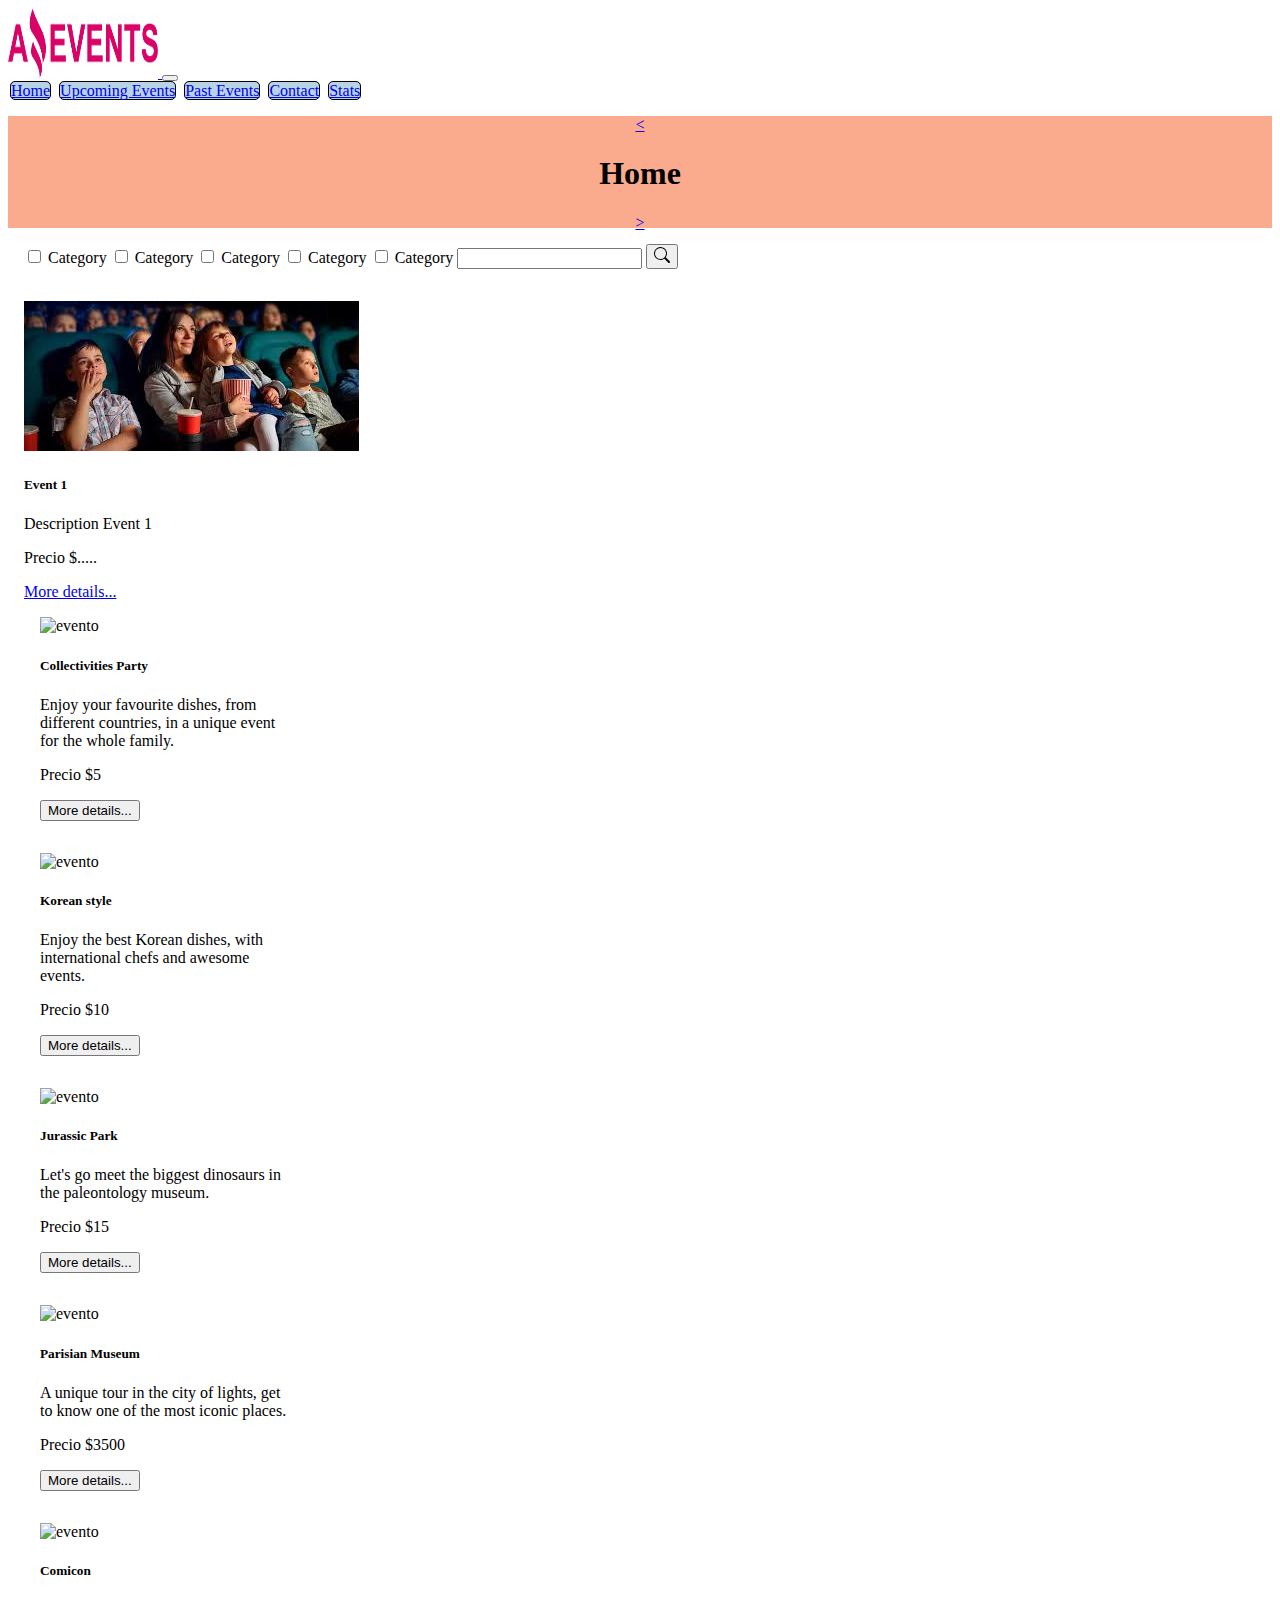
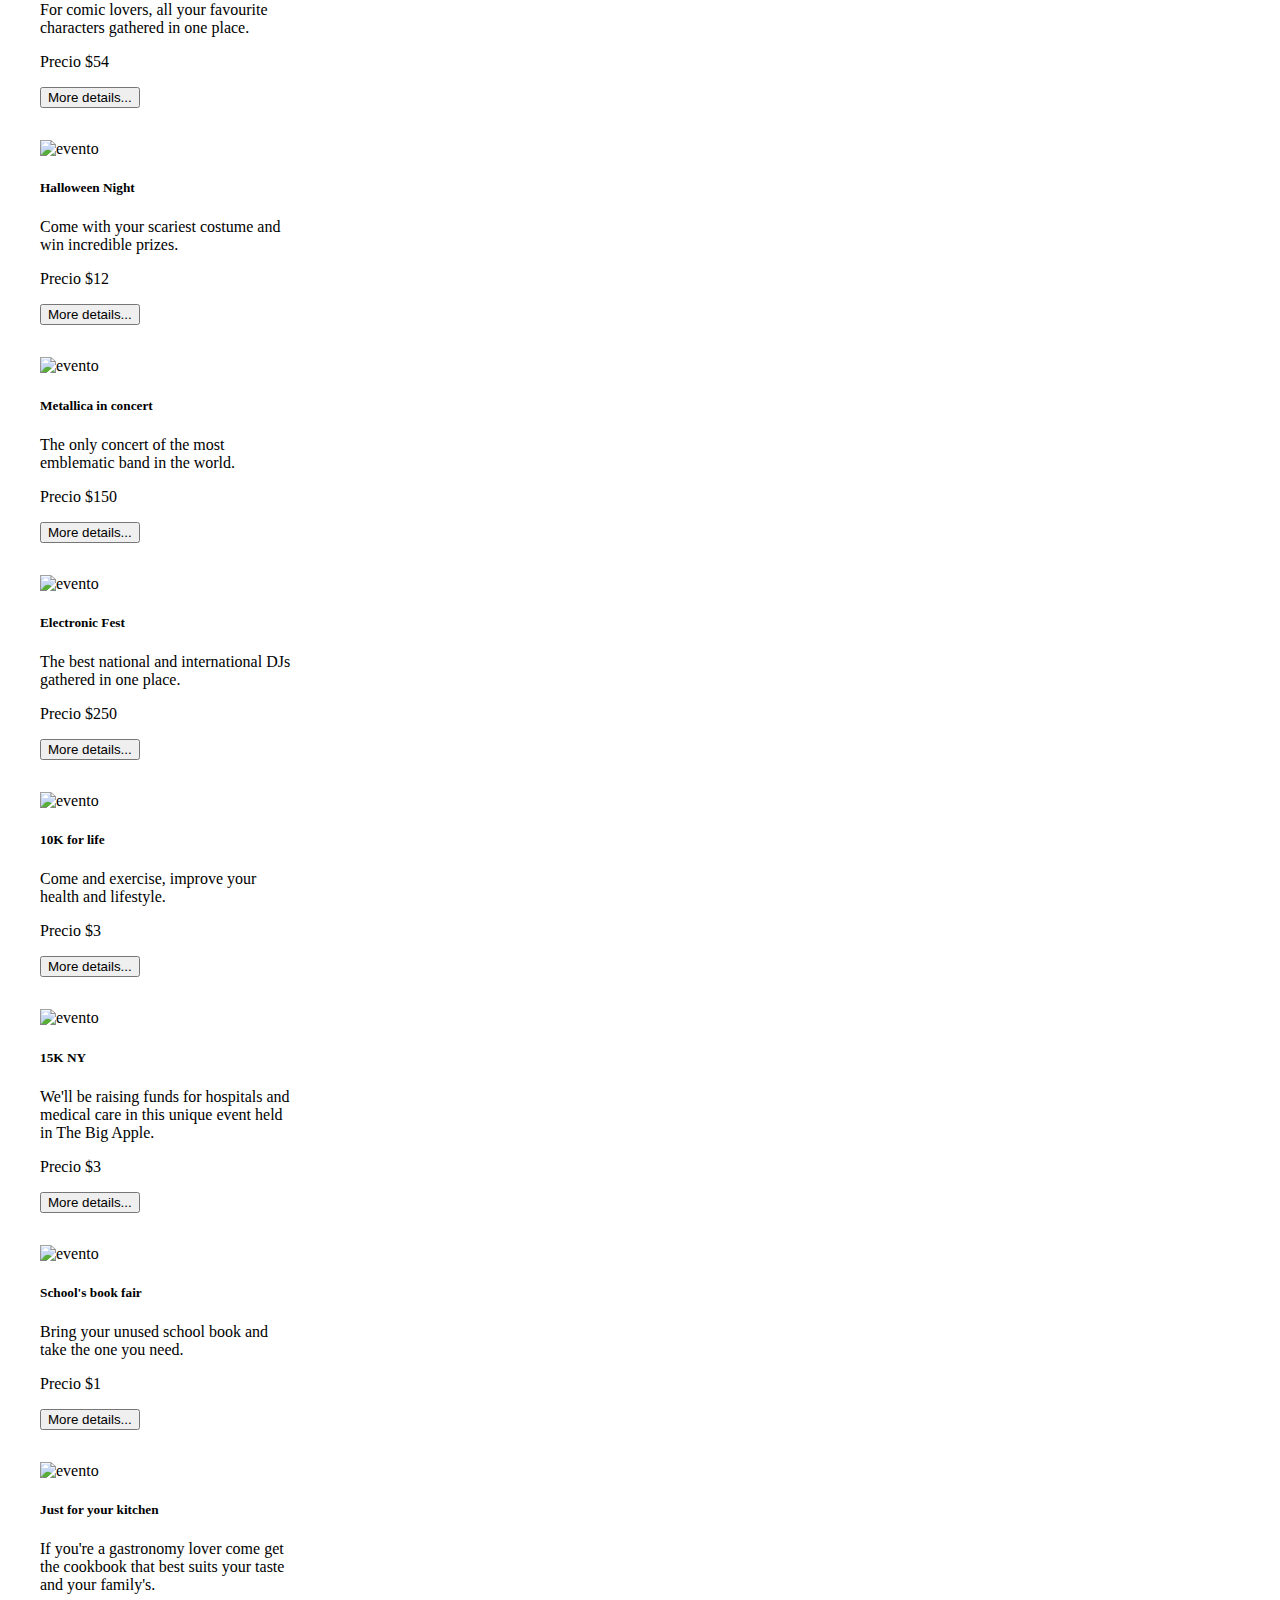
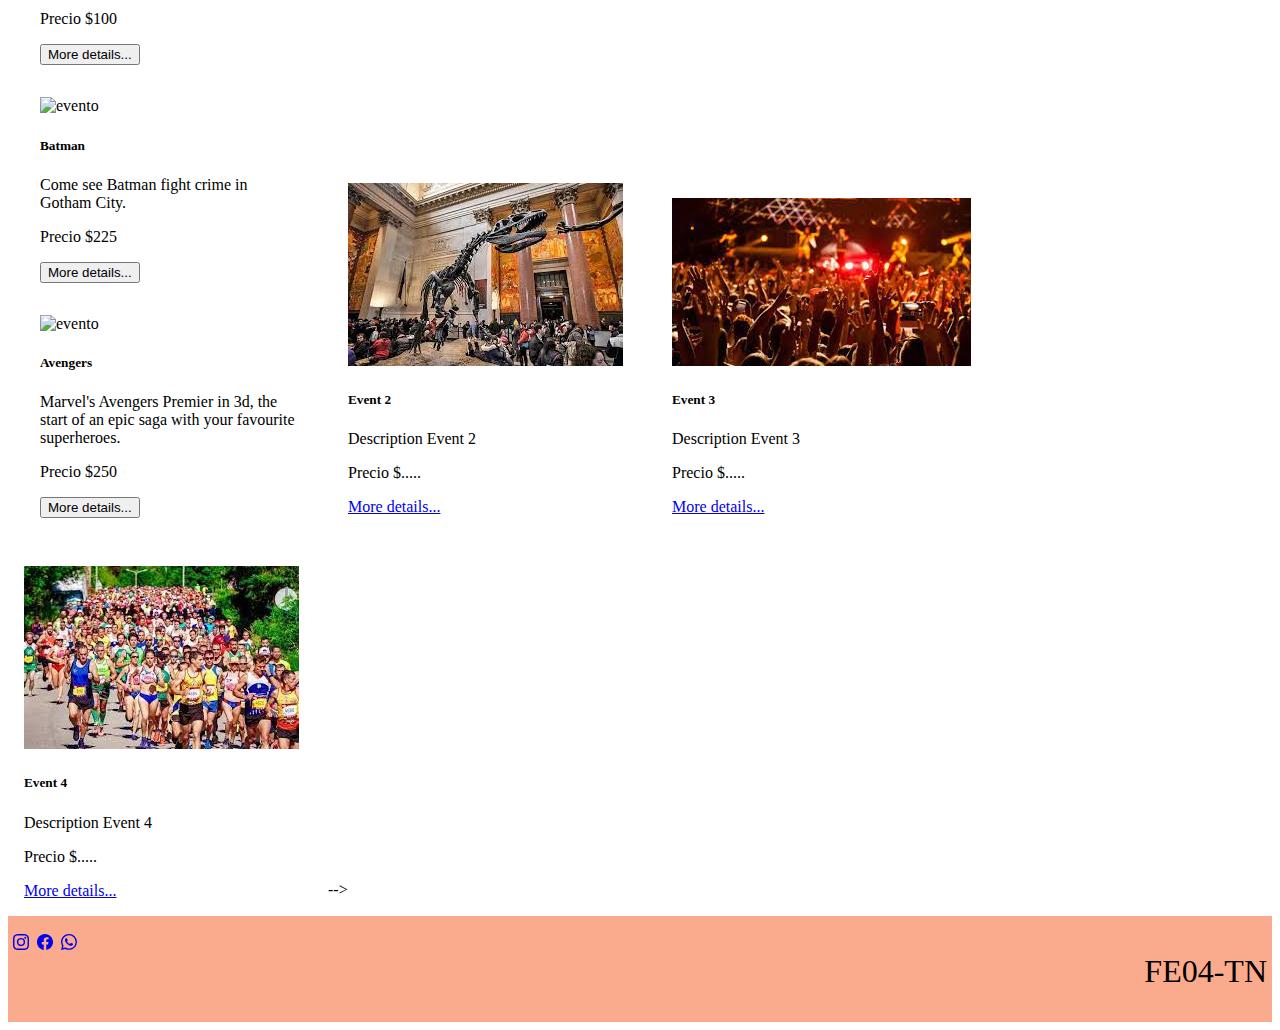
==== index.html @ a0c073df "se generan las cards dinámicas" ====
<!DOCTYPE html>
<html lang="en">

<head>
    <meta charset="UTF-8">
    <meta http-equiv="X-UA-Compatible" content="IE=edge">
    <meta name="viewport" content="width=device-width, initial-scale=1.0">
    <title>Amazing Events - Home</title>
    <link rel="icon" type="image/icon" href="./assets/images/Logo_Amazing_Events.png">
    <link rel="stylesheet" href="./assets/style/style.css">
    <link href="https://cdn.jsdelivr.net/npm/bootstrap@5.3.0-alpha1/dist/css/bootstrap.min.css" rel="stylesheet"
        integrity="sha384-GLhlTQ8iRABdZLl6O3oVMWSktQOp6b7In1Zl3/Jr59b6EGGoI1aFkw7cmDA6j6gD" crossorigin="anonymous">
</head>

<body>
    <!-- Código del Header-->
    <header>
        <!-- Código completo del Div que contiene la Navbar -->
        <div class="container-fluid">
            <nav class="navbar navbar-expand-lg bg-body-tertiary">
                <div class="container-fluid">
                    <a class="navbar-brand" href="#">
                        <img src="./assets/images/Logo_Amazing_Events.png" alt="amazing_events_logo" width="150"
                            height="70">
                    </a>
                    <button class="navbar-toggler" type="button" data-bs-toggle="collapse"
                        data-bs-target="#navbarSupportedContent" aria-controls="navbarSupportedContent"
                        aria-expanded="false" aria-label="Toggle navigation">
                        <span class="navbar-toggler-icon"></span>
                    </button>
                    <div class="collapse navbar-collapse" id="navbarSupportedContent">
                        <div class="navbar-nav">
                            <a class="nav-link active" aria-current="page" href="./index.html">Home</a>
                            <a class="nav-link" href="./upcoming_events.html">Upcoming Events</a>
                            <a class="nav-link" href="./past_events.html">Past Events</a>
                            <a class="nav-link" href="./contact.html">Contact</a>
                            <a class="nav-link" href="./stats.html">Stats</a>
                        </div>
                    </div>
                </div>
            </nav>
        </div>
        <!-- Código del Div  que contiene el Slide-->
        <div class="container-fluid">
            <div class="slide">
                <a href="./stats.html">
                    <p>&lt;</p>
                </a>
                <h1>Home</h1>
                <a href="./upcoming_events.html">
                    <p>&gt;</p>
                </a>
            </div>
        </div>
    </header>
    <!-- Código del Main -->
    <main>
        <!-- Código completo del Div que contiene los Checkbox -->
        <div class="container-fluid">
            <div class="row">
                <div class="col-sm-6 col-md-8 col-lg-12">
                    <form>
                        <div class="form-check">
                            <input class="check-input" type="checkbox" id="check1">
                            <label class="check-label" for="check1">Category</label>
                        </div>
                        <div class="form-check">
                            <input class="check-input" type="checkbox" id="check2">
                            <label class="check-label" for="check2">Category</label>
                        </div>
                        <div class="form-check">
                            <input class="check-input" type="checkbox" id="check3">
                            <label class="check-label" for="check3">Category</label>
                        </div>
                        <div class="form-check">
                            <input class="check-input" type="checkbox" id="check4">
                            <label class="check-label" for="check4">Category</label>
                        </div>
                        <div class="form-check">
                            <input class="check-input" type="checkbox" id="check5">
                            <label class="check-label" for="check5">Category</label>
                        </div>
                        <div class="form-check search">
                            <input type="search" name="search" id="search">
                            <button><svg xmlns="http://www.w3.org/2000/svg" width="16" height="16" fill="currentColor"
                                    class="bi bi-search" viewBox="0 0 16 16">
                                    <path
                                        d="M11.742 10.344a6.5 6.5 0 1 0-1.397 1.398h-.001c.03.04.062.078.098.115l3.85 3.85a1 1 0 0 0 1.415-1.414l-3.85-3.85a1.007 1.007 0 0 0-.115-.1zM12 6.5a5.5 5.5 0 1 1-11 0 5.5 5.5 0 0 1 11 0z" />
                                </svg></button>
                        </div>
                    </form>
                </div>

            </div>
        </div>
        <!-- Código completo del Div que contiene las Cards -->
        <div class="container-fluid">
            <div class="row">
                <div class="cards col-sm-3 col-md-8 col-lg-12">
                    <div class="card" style="width: 18rem;">
                        <img src="./assets/images/Cinema.jpg" class="card-img-top" alt="cinema">
                        <div class="card-body">
                            <h5 class="card-title">Event 1</h5>
                            <p class="card-text">Description Event 1</p>
                            <p class="card-price"> Precio $.....</p>
                            <a href="./details.html" class="btn btn-primary">More details...</a>
                        </div>
                    </div>
                    <div class="card" style="width: 18rem;">
                        <img src="./assets/images/Museum_Tour.jpg" class="card-img-top" alt="museum_tour">
                        <div class="card-body">
                            <h5 class="card-title">Event 2</h5>
                            <p class="card-text">Description Event 2</p>
                            <p class="card-price"> Precio $.....</p>
                            <a href="./details.html" class="btn btn-primary">More details...</a>
                        </div>
                    </div>
                    <div class="card" style="width: 18rem;">
                        <img src="./assets/images/Music_Concert.jpg" class="card-img-top" alt="music_concert">
                        <div class="card-body">
                            <h5 class="card-title">Event 3</h5>
                            <p class="card-text">Description Event 3</p>
                            <p class="card-price"> Precio $.....</p>
                            <a href="./details.html" class="btn btn-primary">More details...</a>
                        </div>
                    </div>
                    <div class="card" style="width: 18rem;">
                        <img src="./assets/images/Marathon.jpg" class="card-img-top" alt="marathon">
                        <div class="card-body">
                            <h5 class="card-title">Event 4</h5>
                            <p class="card-text">Description Event 4</p>
                            <p class="card-price"> Precio $.....</p>
                            <a href="./details.html" class="btn btn-primary">More details...</a>
                        </div>
                    </div>-->
                </div>
            </div>
        </div>
    </main>
    <!-- Código del Footer-->
    <footer>
        <div class="container-fluid">
            <div class="footer">
                <div class="redes">
                    <a class="link" rel="url" href="https://www.instagram.com/"><svg xmlns="http://www.w3.org/2000/svg"
                            width="16" height="16" fill="currentColor" class="bi bi-instagram" viewBox="0 0 16 16">
                            <path
                                d="M8 0C5.829 0 5.556.01 4.703.048 3.85.088 3.269.222 2.76.42a3.917 3.917 0 0 0-1.417.923A3.927 3.927 0 0 0 .42 2.76C.222 3.268.087 3.85.048 4.7.01 5.555 0 5.827 0 8.001c0 2.172.01 2.444.048 3.297.04.852.174 1.433.372 1.942.205.526.478.972.923 1.417.444.445.89.719 1.416.923.51.198 1.09.333 1.942.372C5.555 15.99 5.827 16 8 16s2.444-.01 3.298-.048c.851-.04 1.434-.174 1.943-.372a3.916 3.916 0 0 0 1.416-.923c.445-.445.718-.891.923-1.417.197-.509.332-1.09.372-1.942C15.99 10.445 16 10.173 16 8s-.01-2.445-.048-3.299c-.04-.851-.175-1.433-.372-1.941a3.926 3.926 0 0 0-.923-1.417A3.911 3.911 0 0 0 13.24.42c-.51-.198-1.092-.333-1.943-.372C10.443.01 10.172 0 7.998 0h.003zm-.717 1.442h.718c2.136 0 2.389.007 3.232.046.78.035 1.204.166 1.486.275.373.145.64.319.92.599.28.28.453.546.598.92.11.281.24.705.275 1.485.039.843.047 1.096.047 3.231s-.008 2.389-.047 3.232c-.035.78-.166 1.203-.275 1.485a2.47 2.47 0 0 1-.599.919c-.28.28-.546.453-.92.598-.28.11-.704.24-1.485.276-.843.038-1.096.047-3.232.047s-2.39-.009-3.233-.047c-.78-.036-1.203-.166-1.485-.276a2.478 2.478 0 0 1-.92-.598 2.48 2.48 0 0 1-.6-.92c-.109-.281-.24-.705-.275-1.485-.038-.843-.046-1.096-.046-3.233 0-2.136.008-2.388.046-3.231.036-.78.166-1.204.276-1.486.145-.373.319-.64.599-.92.28-.28.546-.453.92-.598.282-.11.705-.24 1.485-.276.738-.034 1.024-.044 2.515-.045v.002zm4.988 1.328a.96.96 0 1 0 0 1.92.96.96 0 0 0 0-1.92zm-4.27 1.122a4.109 4.109 0 1 0 0 8.217 4.109 4.109 0 0 0 0-8.217zm0 1.441a2.667 2.667 0 1 1 0 5.334 2.667 2.667 0 0 1 0-5.334z" />
                        </svg></a>
                    <a class="link" rel="url" href="https://www.facebook.com/"><svg xmlns="http://www.w3.org/2000/svg"
                            width="16" height="16" fill="currentColor" class="bi bi-facebook" viewBox="0 0 16 16">
                            <path
                                d="M16 8.049c0-4.446-3.582-8.05-8-8.05C3.58 0-.002 3.603-.002 8.05c0 4.017 2.926 7.347 6.75 7.951v-5.625h-2.03V8.05H6.75V6.275c0-2.017 1.195-3.131 3.022-3.131.876 0 1.791.157 1.791.157v1.98h-1.009c-.993 0-1.303.621-1.303 1.258v1.51h2.218l-.354 2.326H9.25V16c3.824-.604 6.75-3.934 6.75-7.951z" />
                        </svg></a>
                    <a class="link" rel="url" href="https://www.web.whatsapp.com/"><svg
                            xmlns="http://www.w3.org/2000/svg" width="16" height="16" fill="currentColor"
                            class="bi bi-whatsapp" viewBox="0 0 16 16">
                            <path
                                d="M13.601 2.326A7.854 7.854 0 0 0 7.994 0C3.627 0 .068 3.558.064 7.926c0 1.399.366 2.76 1.057 3.965L0 16l4.204-1.102a7.933 7.933 0 0 0 3.79.965h.004c4.368 0 7.926-3.558 7.93-7.93A7.898 7.898 0 0 0 13.6 2.326zM7.994 14.521a6.573 6.573 0 0 1-3.356-.92l-.24-.144-2.494.654.666-2.433-.156-.251a6.56 6.56 0 0 1-1.007-3.505c0-3.626 2.957-6.584 6.591-6.584a6.56 6.56 0 0 1 4.66 1.931 6.557 6.557 0 0 1 1.928 4.66c-.004 3.639-2.961 6.592-6.592 6.592zm3.615-4.934c-.197-.099-1.17-.578-1.353-.646-.182-.065-.315-.099-.445.099-.133.197-.513.646-.627.775-.114.133-.232.148-.43.05-.197-.1-.836-.308-1.592-.985-.59-.525-.985-1.175-1.103-1.372-.114-.198-.011-.304.088-.403.087-.088.197-.232.296-.346.1-.114.133-.198.198-.33.065-.134.034-.248-.015-.347-.05-.099-.445-1.076-.612-1.47-.16-.389-.323-.335-.445-.34-.114-.007-.247-.007-.38-.007a.729.729 0 0 0-.529.247c-.182.198-.691.677-.691 1.654 0 .977.71 1.916.81 2.049.098.133 1.394 2.132 3.383 2.992.47.205.84.326 1.129.418.475.152.904.129 1.246.08.38-.058 1.171-.48 1.338-.943.164-.464.164-.86.114-.943-.049-.084-.182-.133-.38-.232z" />
                        </svg></a>
                </div>
                <div class="cohort">
                    <p> FE04-TN</p>
                </div>
            </div>
        </div>
    </footer>
    <!-- Javascript-->
    <script src="https://cdn.jsdelivr.net/npm/bootstrap@5.3.0-alpha1/dist/js/bootstrap.bundle.min.js"
        integrity="sha384-w76AqPfDkMBDXo30jS1Sgez6pr3x5MlQ1ZAGC+nuZB+EYdgRZgiwxhTBTkF7CXvN"
        crossorigin="anonymous"></script>
    <script src="./assets/js/data.js"></script>
    <script src="./assets/js/main.js"></script>
</body>

</html>
---- assets/style/style.css ----
/* Navbar*/

#navbarSupportedContent{
    justify-content: end;
    }
.navbar-brand{
    height: 6rem;
    }

    .nav-link{
        border: 1px solid black !important;
        border-radius: 5px;
        margin: 2px;
        background-color: #B8D4E3;
    }
/*Slide*/

.slide{
    height: 7rem;
    background-color: #FAAA8D;
    text-decoration: none;
    text-align: center !important;
    justify-content: space-between !important;
}
.slide>a>{
    text-decoration: none !important;
    text-align: center;
    font-size: 1rem;
}
/*Form Checkbox*/
form{
    margin: 1rem;
}
.form-check{
    display: inline-block !important;
   }

/*Cards*/
.cards>div{
    display: inline-block !important;
    margin: 1rem;
}

/*Contact*/
.contact{
    display: flex !important;
    flex-direction: column;
}
/*Details*/

/*Stats*/
table{   
    border: 3px solid black;
    margin: 2rem;
    width: 80vw;
   }
   thead{
    background-color: gray;
    text-align: left;
    border: 1px solid black;
   }
   tbody{
    border: 1px solid black !important;
   }

   tr,th,td{
    padding: 1rem;
    border: 1px solid black
   }

   /*Footer*/
footer{
    height: 6rem;
    background-color: #FAAA8D;
    padding: 5px;
}
.footer{
    display: flex !important;
    justify-content: space-between;
    font-size: 2rem;
 }
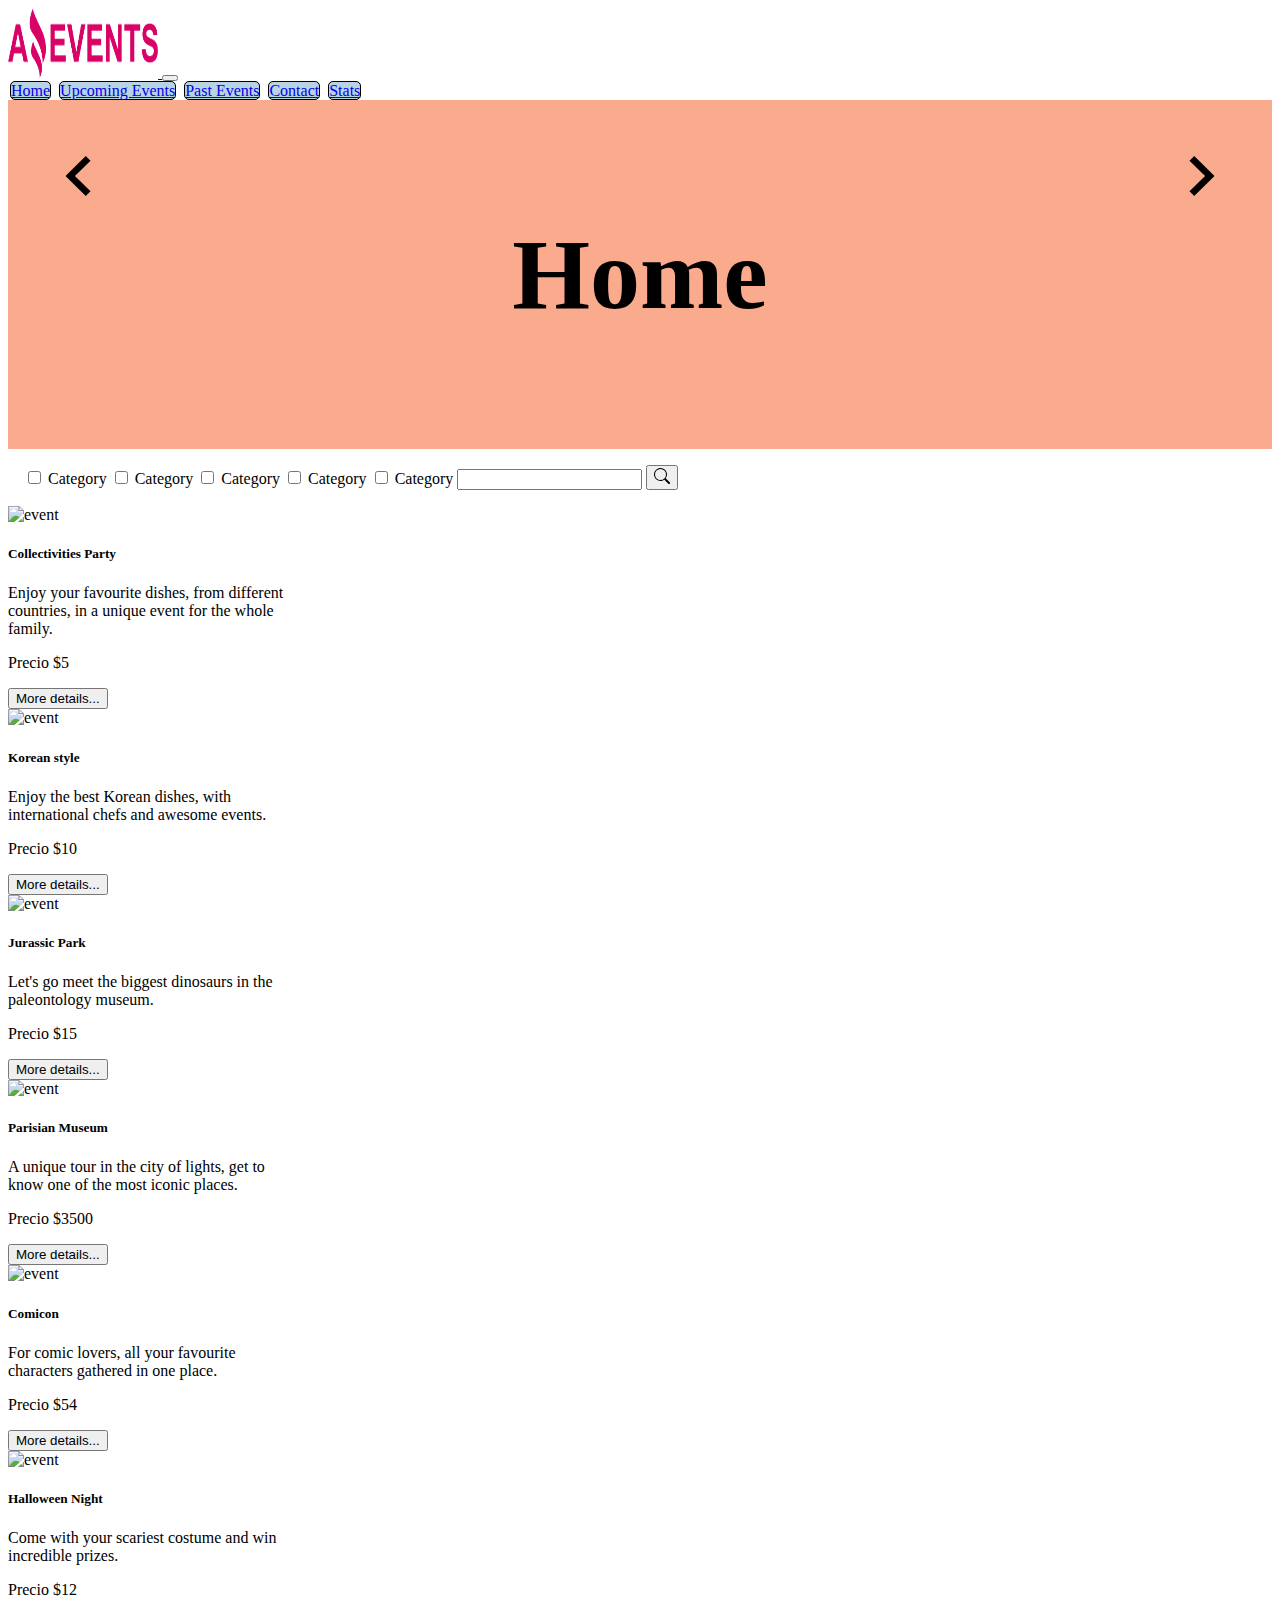
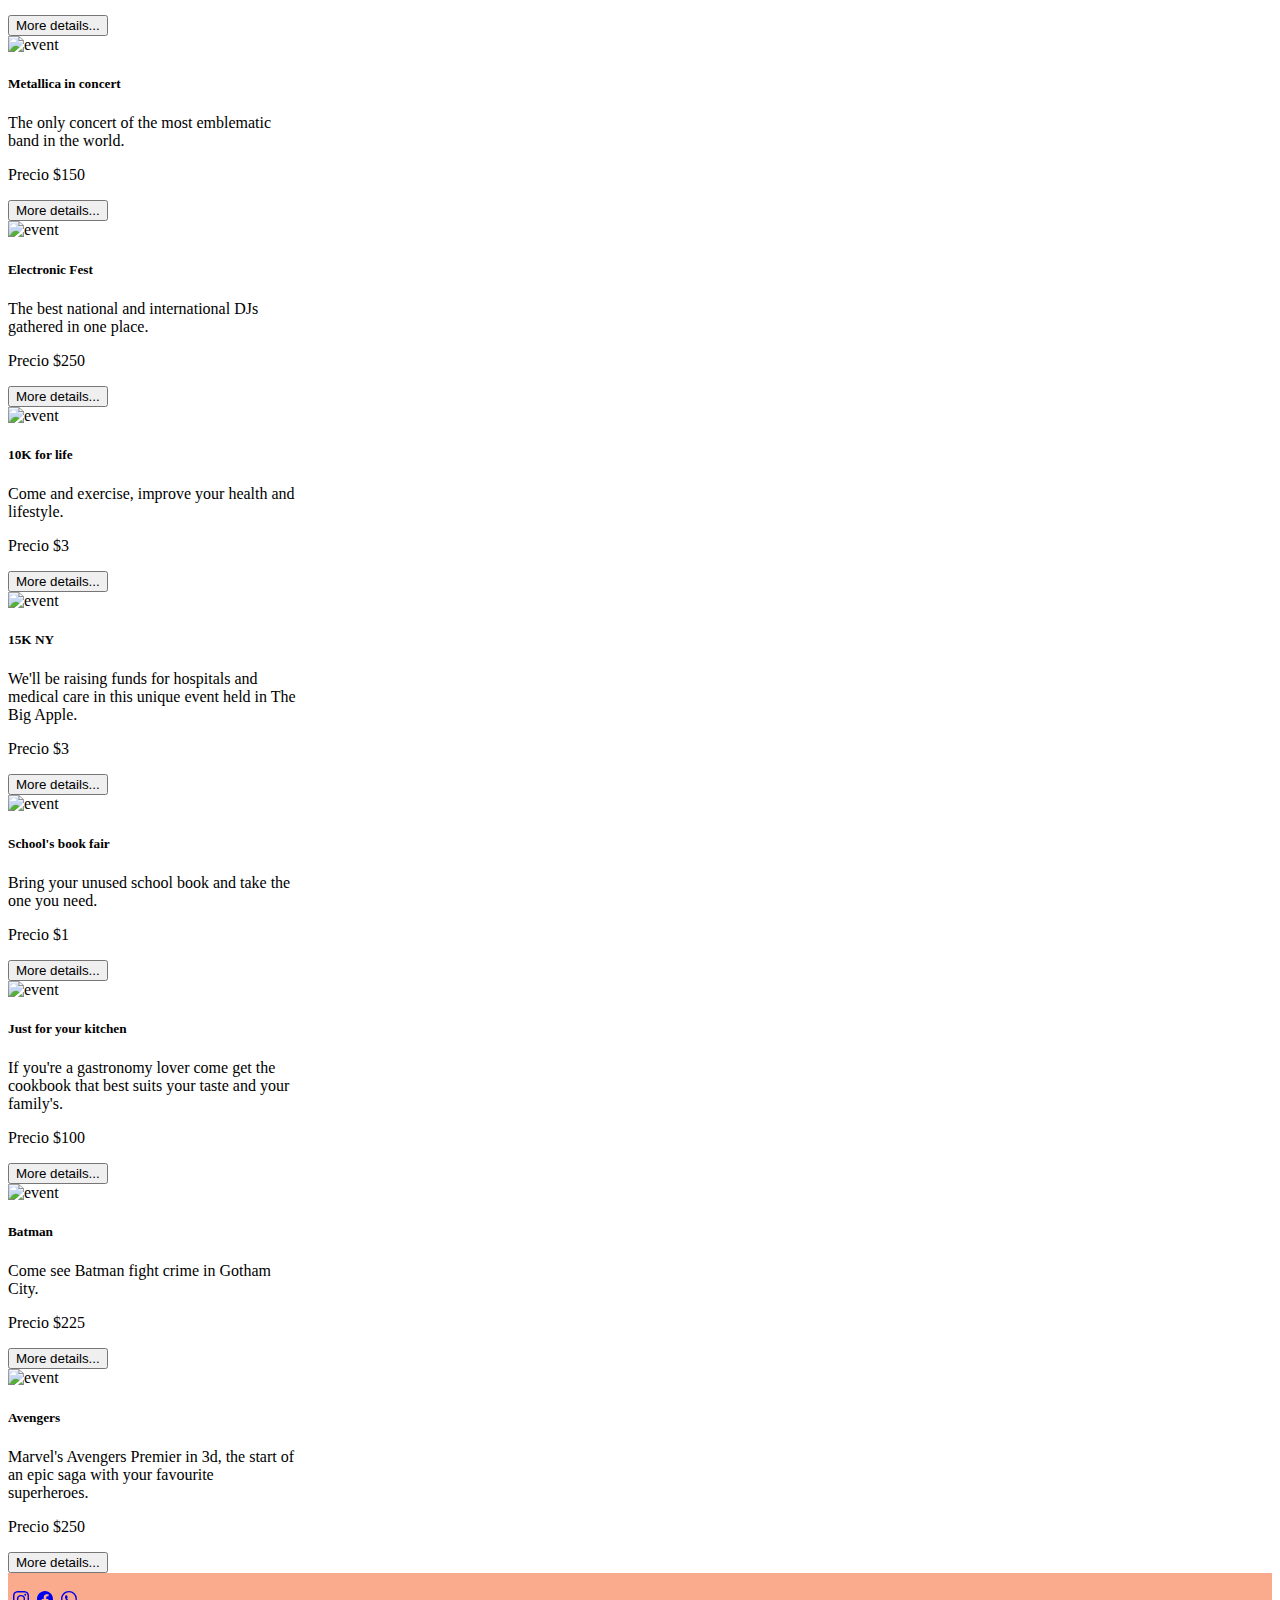
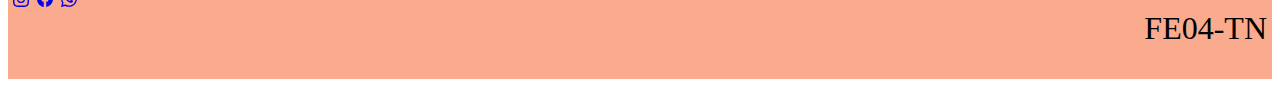
==== commit 944af212: "lógica de las 3 páginas completa" ====
--- a/index.html
+++ b/index.html
@@ -43,20 +43,16 @@
         <!-- Código del Div  que contiene el Slide-->
         <div class="container-fluid">
             <div class="slide">
-                <a href="./stats.html">
-                    <p>&lt;</p>
-                </a>
+                <a href="./stats.html"><svg xmlns="http://www.w3.org/2000/svg" width="40" height="40" viewBox="0 0 24 24"><path d="M16.67 0l2.83 2.829-9.339 9.175 9.339 9.167-2.83 2.829-12.17-11.996z"/></svg></a>
                 <h1>Home</h1>
-                <a href="./upcoming_events.html">
-                    <p>&gt;</p>
-                </a>
+                <a href="./upcoming_events.html"><svg xmlns="http://www.w3.org/2000/svg" width="40" height="40" viewBox="0 0 24 24"><path d="M7.33 24l-2.83-2.829 9.339-9.175-9.339-9.167 2.83-2.829 12.17 11.996z"/></svg></a>
             </div>
         </div>
     </header>
     <!-- Código del Main -->
     <main>
         <!-- Código completo del Div que contiene los Checkbox -->
-        <div class="container-fluid">
+        <div class="container-fluid" style="border: 2px blue;">
             <div class="row">
                 <div class="col-sm-6 col-md-8 col-lg-12">
                     <form>
@@ -90,51 +86,11 @@
                         </div>
                     </form>
                 </div>
-
             </div>
         </div>
         <!-- Código completo del Div que contiene las Cards -->
         <div class="container-fluid">
-            <div class="row">
-                <div class="cards col-sm-3 col-md-8 col-lg-12">
-                    <div class="card" style="width: 18rem;">
-                        <img src="./assets/images/Cinema.jpg" class="card-img-top" alt="cinema">
-                        <div class="card-body">
-                            <h5 class="card-title">Event 1</h5>
-                            <p class="card-text">Description Event 1</p>
-                            <p class="card-price"> Precio $.....</p>
-                            <a href="./details.html" class="btn btn-primary">More details...</a>
-                        </div>
-                    </div>
-                    <div class="card" style="width: 18rem;">
-                        <img src="./assets/images/Museum_Tour.jpg" class="card-img-top" alt="museum_tour">
-                        <div class="card-body">
-                            <h5 class="card-title">Event 2</h5>
-                            <p class="card-text">Description Event 2</p>
-                            <p class="card-price"> Precio $.....</p>
-                            <a href="./details.html" class="btn btn-primary">More details...</a>
-                        </div>
-                    </div>
-                    <div class="card" style="width: 18rem;">
-                        <img src="./assets/images/Music_Concert.jpg" class="card-img-top" alt="music_concert">
-                        <div class="card-body">
-                            <h5 class="card-title">Event 3</h5>
-                            <p class="card-text">Description Event 3</p>
-                            <p class="card-price"> Precio $.....</p>
-                            <a href="./details.html" class="btn btn-primary">More details...</a>
-                        </div>
-                    </div>
-                    <div class="card" style="width: 18rem;">
-                        <img src="./assets/images/Marathon.jpg" class="card-img-top" alt="marathon">
-                        <div class="card-body">
-                            <h5 class="card-title">Event 4</h5>
-                            <p class="card-text">Description Event 4</p>
-                            <p class="card-price"> Precio $.....</p>
-                            <a href="./details.html" class="btn btn-primary">More details...</a>
-                        </div>
-                    </div>-->
-                </div>
-            </div>
+            <div class="cards container-events"></div>
         </div>
     </main>
     <!-- Código del Footer-->
--- a/assets/style/style.css
+++ b/assets/style/style.css
@@ -15,17 +15,17 @@
     }
 /*Slide*/
 
-.slide{
-    height: 7rem;
+.slide {
+    font-size: 50px;
+    text-align: center;
     background-color: #FAAA8D;
-    text-decoration: none;
-    text-align: center !important;
-    justify-content: space-between !important;
+    padding: 50px;
+    display: flex;
+    flex-direction: row;
+    justify-content: space-between;
 }
-.slide>a>{
-    text-decoration: none !important;
-    text-align: center;
-    font-size: 1rem;
+.slide h1 {
+    align-self: center;
 }
 /*Form Checkbox*/
 form{
@@ -36,7 +36,7 @@
    }
 
 /*Cards*/
-.cards>div{
+.col>div{
     display: inline-block !important;
     margin: 1rem;
 }
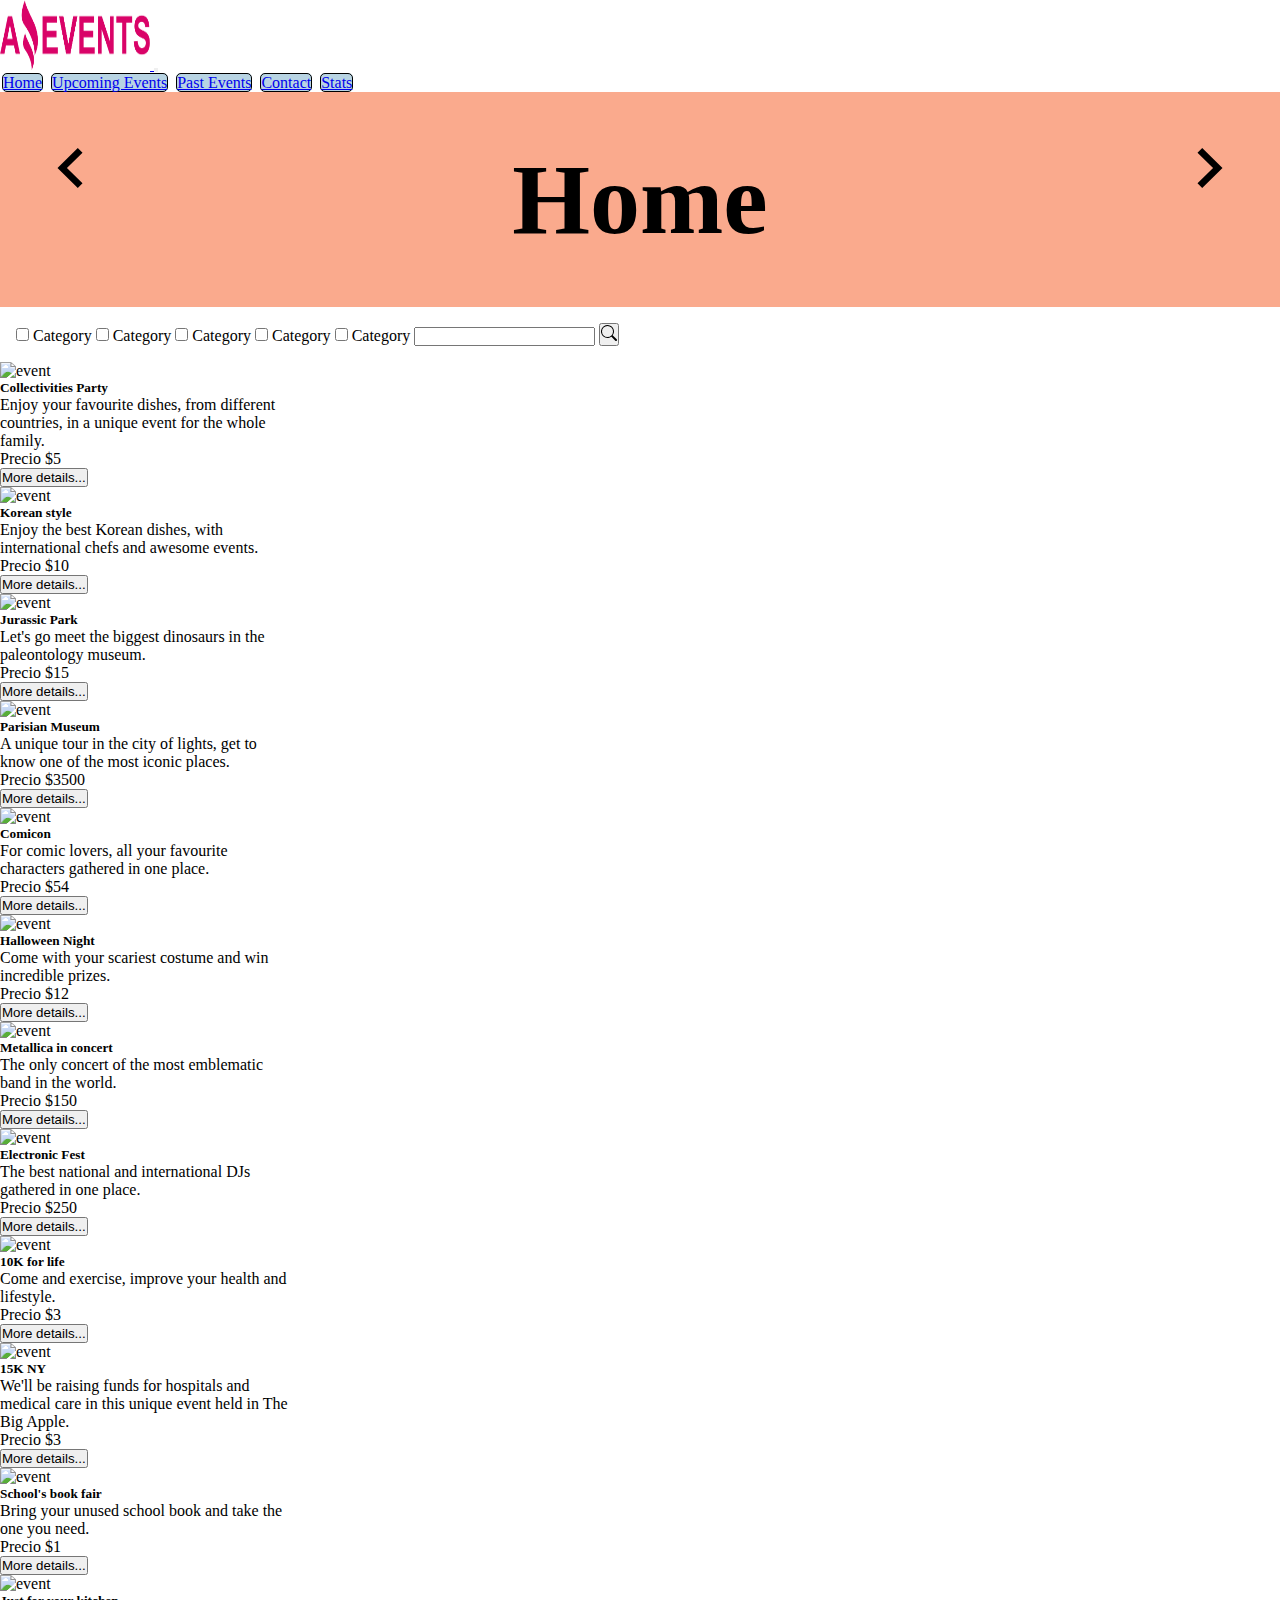
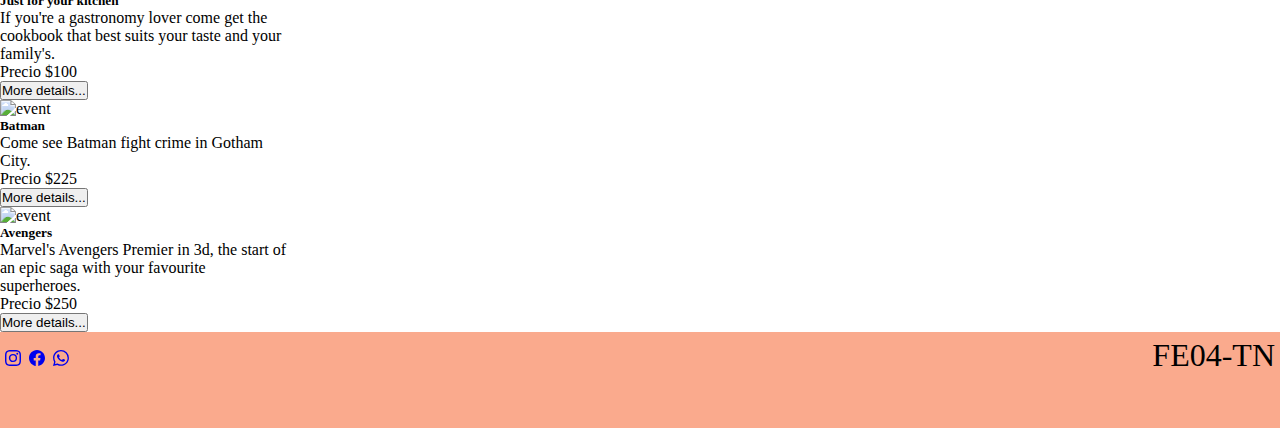
==== commit 1141b95b: "se mejora el favicon" ====
--- a/index.html
+++ b/index.html
@@ -6,7 +6,7 @@
     <meta http-equiv="X-UA-Compatible" content="IE=edge">
     <meta name="viewport" content="width=device-width, initial-scale=1.0">
     <title>Amazing Events - Home</title>
-    <link rel="icon" type="image/icon" href="./assets/images/Logo_Amazing_Events.png">
+    <link rel="icon" type="image/icon" href="./assets/images/favicon.ico">
     <link rel="stylesheet" href="./assets/style/style.css">
     <link href="https://cdn.jsdelivr.net/npm/bootstrap@5.3.0-alpha1/dist/css/bootstrap.min.css" rel="stylesheet"
         integrity="sha384-GLhlTQ8iRABdZLl6O3oVMWSktQOp6b7In1Zl3/Jr59b6EGGoI1aFkw7cmDA6j6gD" crossorigin="anonymous">
--- a/assets/style/style.css
+++ b/assets/style/style.css
@@ -1,3 +1,10 @@
+/* Normalización*/
+*{
+    box-sizing: border-box;
+    margin: 0;
+    padding: 0;
+}
+
 /* Navbar*/
 
 #navbarSupportedContent{
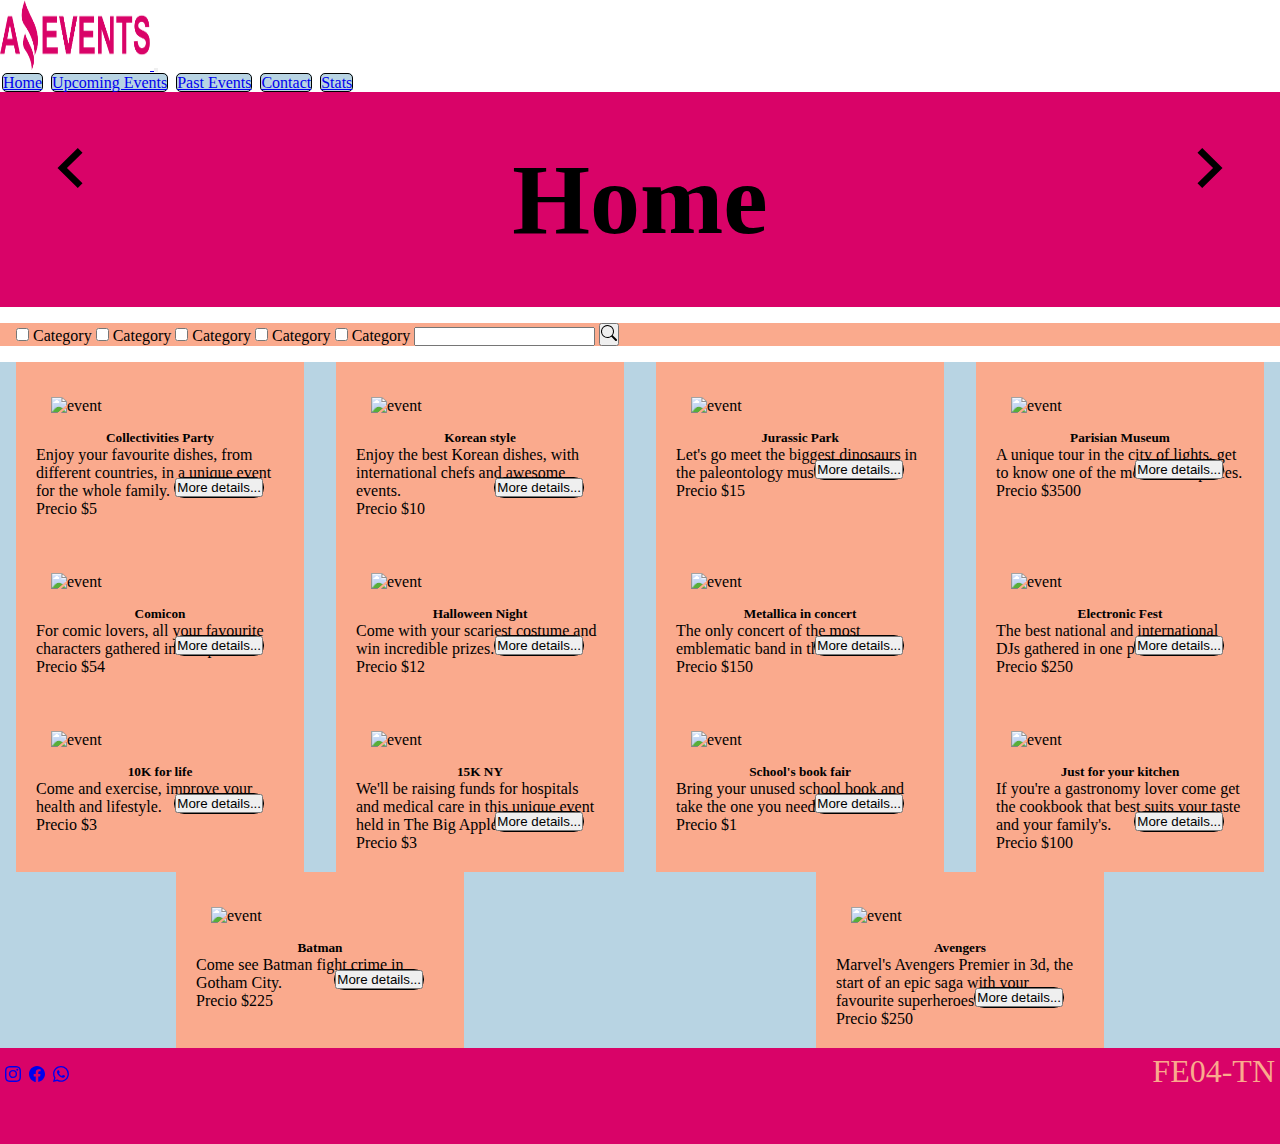
==== commit bebf7c52: "ultimos detalles de ubicacion" ====
--- a/index.html
+++ b/index.html
@@ -52,9 +52,9 @@
     <!-- Código del Main -->
     <main>
         <!-- Código completo del Div que contiene los Checkbox -->
-        <div class="container-fluid" style="border: 2px blue;">
+        <div class="container-fluid">
             <div class="row">
-                <div class="col-sm-6 col-md-8 col-lg-12">
+                <div class="check col-sm-6 col-md-8 col-lg-12">
                     <form>
                         <div class="form-check">
                             <input class="check-input" type="checkbox" id="check1">
--- a/assets/style/style.css
+++ b/assets/style/style.css
@@ -20,12 +20,21 @@
         margin: 2px;
         background-color: #B8D4E3;
     }
+
+/* Checkbox*/
+.check{
+    background-color: #FAAA8D;
+    width: 100%;
+    justify-content: space-between;
+}
+
 /*Slide*/
 
 .slide {
     font-size: 50px;
     text-align: center;
-    background-color: #FAAA8D;
+    background-color: #D90368;
+    color: black;
     padding: 50px;
     display: flex;
     flex-direction: row;
@@ -43,17 +52,77 @@
    }
 
 /*Cards*/
-.col>div{
-    display: inline-block !important;
-    margin: 1rem;
+.cards {
+    display: flex;
+    flex-direction: column;
+    justify-content: center;
+    background-color: #B8D4E3;
 }
 
+.card {
+    border-radius: 0;
+    margin: 30px;
+    padding: 20px;
+    background-color: #FAAA8D;
+}
+.card-body {
+    position: relative;
+    background-color: #FAAA8D;
+}
+.card-body>a {
+    position: absolute;
+    bottom: 20px;
+    right: 20px;
+    text-align: center;
+    border: 1px solid black;
+    border-radius: 10px;
+    background-color: white;
+}
+
+.card-title {
+    text-align: center;
+}
+.card-img-top {
+    margin: 15px;
+    width: calc(100% - 20px);
+}
+
+
 /*Contact*/
-.contact{
-    display: flex !important;
+.contact {
+    display: flex;
     flex-direction: column;
+    justify-content: center;
+    align-items: stretch;
+    gap: 20px;
+    max-width: 500px;
+    margin: auto;
+    position: relative;
+}
+.contact input, .contact text {
+    border: 1px solid black;
+    border-radius: 0;
 }
 /*Details*/
+.detail-card {
+    display: flex;
+    flex-direction: column;
+    margin: 50px auto;
+    border: 1px solid black;
+    padding: 30px;
+}
+.detail-card > * {
+    flex-basis: 48%;
+    border: 1px solid black;
+}
+.card-description {
+    padding: 30px;
+}
+.detail-card img {
+    height: 100%;
+    align-self: center;
+    border-radius: 0;
+}
 
 /*Stats*/
 table{   
@@ -78,7 +147,8 @@
    /*Footer*/
 footer{
     height: 6rem;
-    background-color: #FAAA8D;
+    background-color: #D90368;
+    color: #FAAA8D;
     padding: 5px;
 }
 .footer{
@@ -88,3 +158,26 @@
  }
 
 
+/*Media Queries > large */ 
+@media (min-width: 992px) {
+    .cards {
+        flex-direction: row;
+        flex-wrap: wrap;
+        justify-content: space-around;
+    }
+    .card {
+        margin: 0;
+    }
+    .detail-card {
+        max-width: 80%;
+        display: flex;
+        flex-direction: row;
+        justify-content: space-between;
+        align-items: stretch;
+    }
+
+}
+
+
+
+
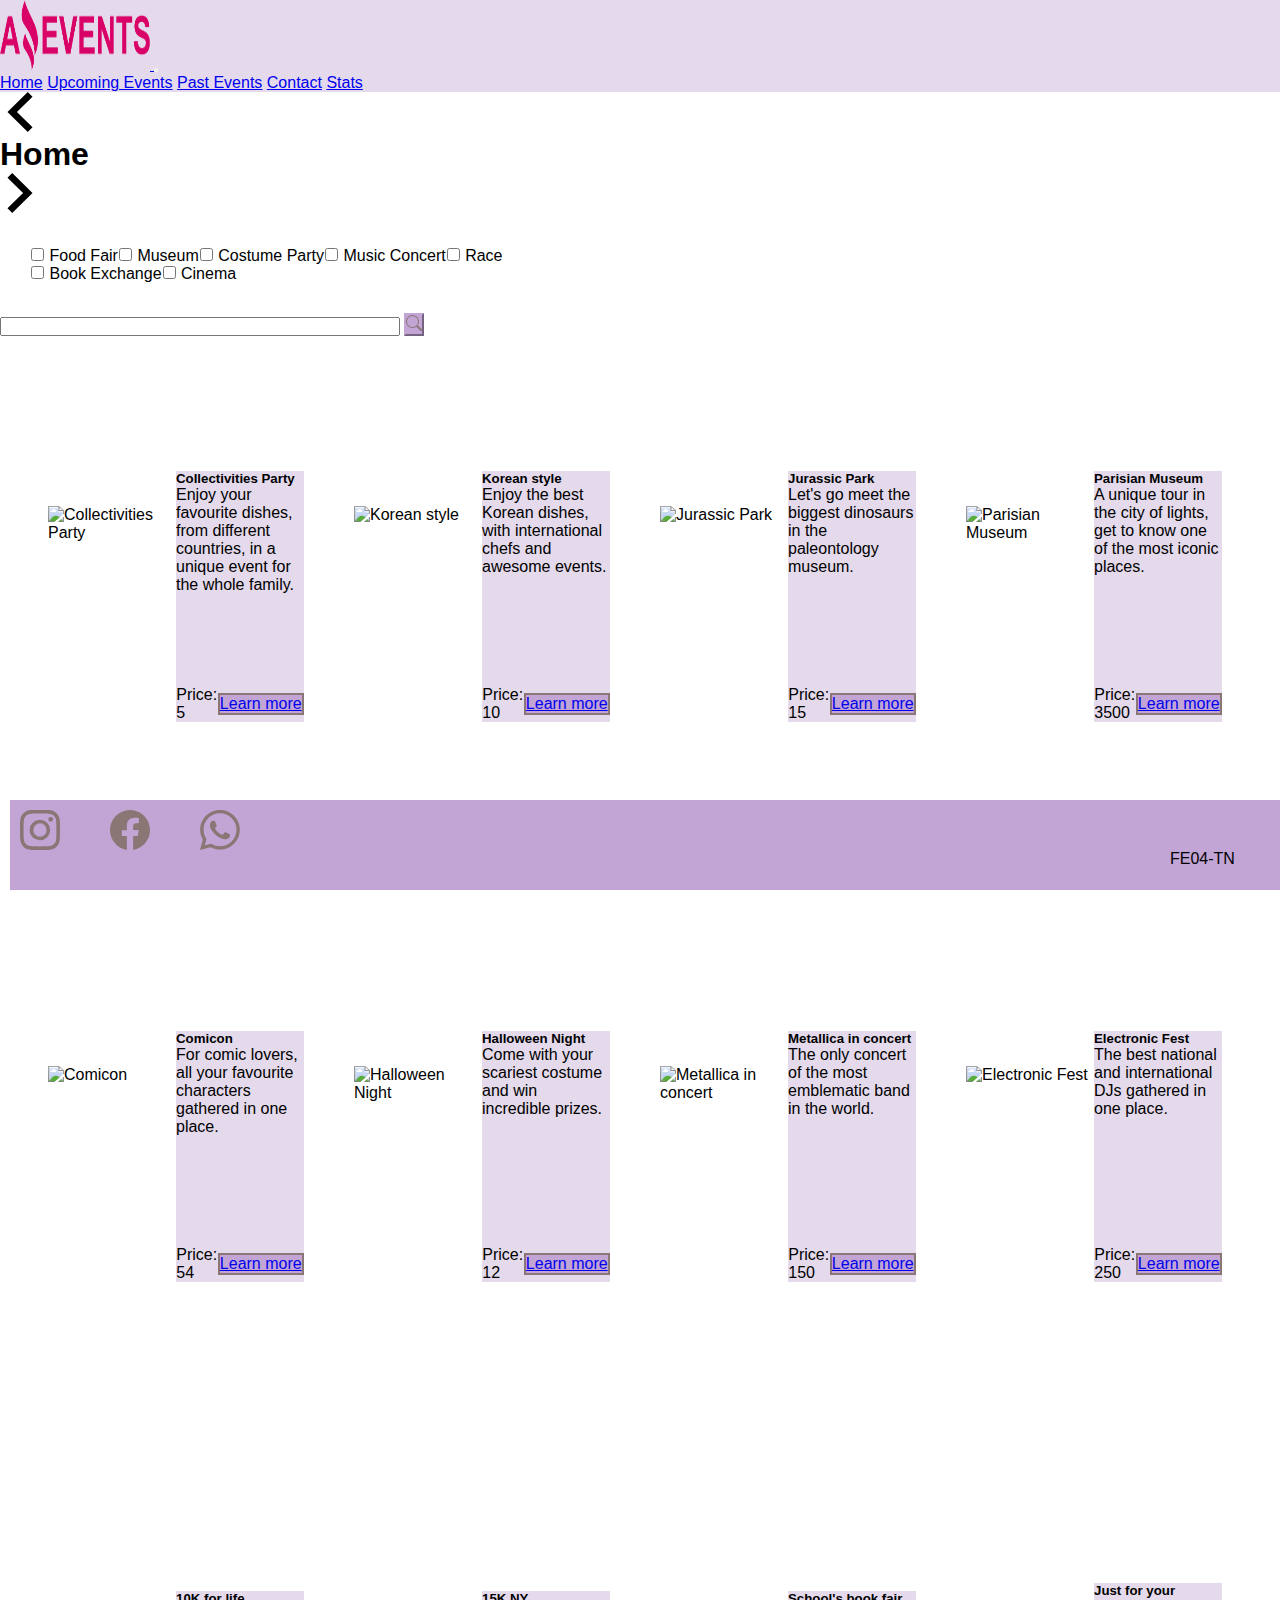
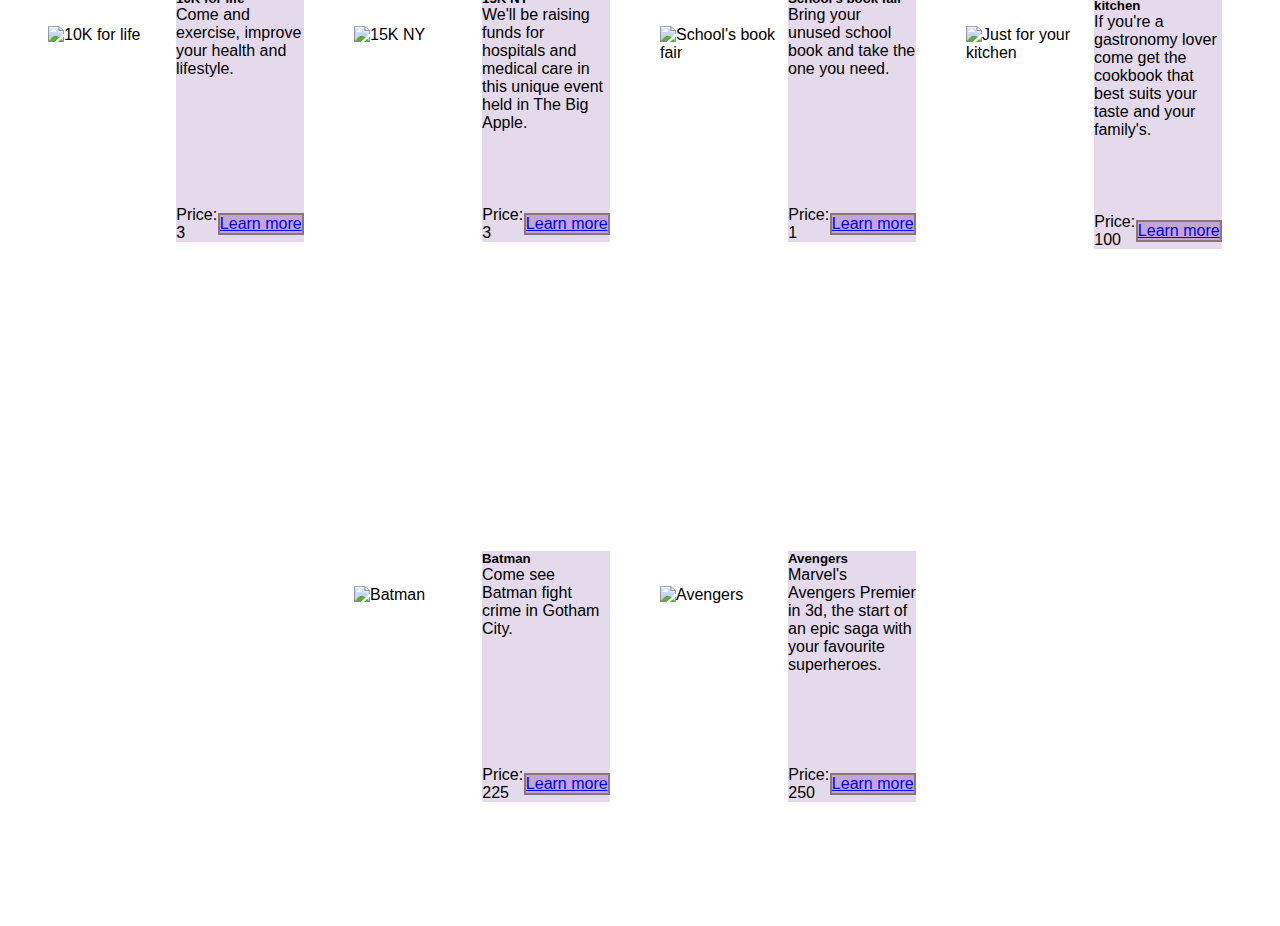
==== commit 2f01b347: "casi listo" ====
--- a/index.html
+++ b/index.html
@@ -43,82 +43,115 @@
         <!-- Código del Div  que contiene el Slide-->
         <div class="container-fluid">
             <div class="slide">
-                <a href="./stats.html"><svg xmlns="http://www.w3.org/2000/svg" width="40" height="40" viewBox="0 0 24 24"><path d="M16.67 0l2.83 2.829-9.339 9.175 9.339 9.167-2.83 2.829-12.17-11.996z"/></svg></a>
+                <a href="./stats.html"><svg xmlns="http://www.w3.org/2000/svg" width="40" height="40"
+                        viewBox="0 0 24 24">
+                        <path d="M16.67 0l2.83 2.829-9.339 9.175 9.339 9.167-2.83 2.829-12.17-11.996z" />
+                    </svg></a>
                 <h1>Home</h1>
-                <a href="./upcoming_events.html"><svg xmlns="http://www.w3.org/2000/svg" width="40" height="40" viewBox="0 0 24 24"><path d="M7.33 24l-2.83-2.829 9.339-9.175-9.339-9.167 2.83-2.829 12.17 11.996z"/></svg></a>
+                <a href="./upcoming_events.html"><svg xmlns="http://www.w3.org/2000/svg" width="40" height="40"
+                        viewBox="0 0 24 24">
+                        <path d="M7.33 24l-2.83-2.829 9.339-9.175-9.339-9.167 2.83-2.829 12.17 11.996z" />
+                    </svg></a>
             </div>
         </div>
     </header>
     <!-- Código del Main -->
     <main>
-        <!-- Código completo del Div que contiene los Checkbox -->
+      <aside class="superior-main">
         <div class="container-fluid">
-            <div class="row">
-                <div class="check col-sm-6 col-md-8 col-lg-12">
-                    <form>
-                        <div class="form-check">
-                            <input class="check-input" type="checkbox" id="check1">
-                            <label class="check-label" for="check1">Category</label>
-                        </div>
-                        <div class="form-check">
-                            <input class="check-input" type="checkbox" id="check2">
-                            <label class="check-label" for="check2">Category</label>
-                        </div>
-                        <div class="form-check">
-                            <input class="check-input" type="checkbox" id="check3">
-                            <label class="check-label" for="check3">Category</label>
-                        </div>
-                        <div class="form-check">
-                            <input class="check-input" type="checkbox" id="check4">
-                            <label class="check-label" for="check4">Category</label>
-                        </div>
-                        <div class="form-check">
-                            <input class="check-input" type="checkbox" id="check5">
-                            <label class="check-label" for="check5">Category</label>
-                        </div>
-                        <div class="form-check search">
-                            <input type="search" name="search" id="search">
-                            <button><svg xmlns="http://www.w3.org/2000/svg" width="16" height="16" fill="currentColor"
-                                    class="bi bi-search" viewBox="0 0 16 16">
-                                    <path
-                                        d="M11.742 10.344a6.5 6.5 0 1 0-1.397 1.398h-.001c.03.04.062.078.098.115l3.85 3.85a1 1 0 0 0 1.415-1.414l-3.85-3.85a1.007 1.007 0 0 0-.115-.1zM12 6.5a5.5 5.5 0 1 1-11 0 5.5 5.5 0 0 1 11 0z" />
-                                </svg></button>
-                        </div>
-                    </form>
-                </div>
+<!-- checkbox categorias -->
+        <div class="checkbox">
+          <div class="row" >
+            <div class="contenedorCategorias">
+            </div>
+          </div>
+        </div>
+        <!-- search -->
+        <div class="search">
+          <nav class="navbar bg-body-tertiary">
+            <div class="container-fluid" id="contenedorSearch">
+              <form class="d-flex" role="search">
+                <input class="form-control me-2" type="search" placeholder="" aria-label="Search">
+                <button class="btn btn-outline-success" type="submit">
+                  <svg xmlns="http://www.w3.org/2000/svg" width="16" height="16" fill="rgb(139, 118, 118) " class="bi bi-search" viewBox="0 0 16 16" >
+                    <path d="M11.742 10.344a6.5 6.5 0 1 0-1.397 1.398h-.001c.03.04.062.078.098.115l3.85 3.85a1 1 0 0 0 1.415-1.414l-3.85-3.85a1.007 1.007 0 0 0-.115-.1zM12 6.5a5.5 5.5 0 1 1-11 0 5.5 5.5 0 0 1 11 0z"/>
+                  </svg>
+                </button>
+              </form>
+            </div>
+          </nav>
+        </div>
             </div>
         </div>
-        <!-- Código completo del Div que contiene las Cards -->
-        <div class="container-fluid">
-            <div class="cards container-events"></div>
         </div>
+      </aside>
+      <!-- cards -->
+      <section class="container-fluid contenedor-card">
+        <div class="row">
+          <div class="contenedor-4-cards" id="contenedorPrincipal">
+            <!-- <div class="col-12 col-md-6 col-xl-4  card ">
+              <img src="./img/Cinema.jpg" class="card-img-top" alt="cinema">
+              <div class="card-body">
+                <h5 class="card-title">Cinema</h5>
+                <p class="card-text">You can throw your event at a cinema, displaying the movie of your choice.</p>
+                <div class="fila-inferior-card">
+                  <p>Price:<br> contact us</p>
+                  <a href="./details.html" class="btn btn-primary">Learn more</a>
+                </div>
+              </div>
+            </div>
+            <div class="col-12 col-md-6 col-xl-4  card" >
+              <img src="./img/Costume_Party.jpg" class="card-img-top" alt="Costume_Party">
+              <div class="card-body">
+                <h5 class="card-title">Costume Party</h5>
+                <p class="card-text">We can make that dream party come true, so that all you have to worry about is what your costume is gonna be!</p>
+                <div class="fila-inferior-card">
+                  <p>Price:<br> contact us</p>
+                  <a href="./details.html" class="btn btn-primary">Learn more</a>
+                </div>
+              </div>
+            </div>
+            <div class="col-12 col-md-6 col-xl-4 card">
+              <img src="./img/Food_Fair.jpg" class="card-img-top" alt="Food_Fair">
+              <div class="card-body">
+                <h5 class="card-title">Food Fair</h5>
+                <p class="card-text">We have a lot of experience at organizing different and very variates food fairs.  </p>
+                <div class="fila-inferior-card">
+                  <p>Price:<br> contact us</p>
+                  <a href="./details.html" class="btn btn-primary">Learn more</a>
+                </div>
+              </div>
+            </div>
+            <div class="col-12 col-md-6 col-xl-4  card" id="ultima-card" >
+              <img src="./img/Music_Concert.jpg" class="card-img-top" alt="Music_Concert">
+              <div class="card-body">
+                <h5 class="card-title">Music Concert</h5>
+                <p class="card-text">Our company has succesfully organized many music concerts in different parts of the country.</p>
+                <div class="fila-inferior-card">
+                  <p>Price:<br> contact us</p>
+                  <a href="./details.html" class="btn btn-primary">Learn more</a>
+                </div>
+              </div>
+            </div> -->
+          </div>
+        </div>
+      </section>
     </main>
     <!-- Código del Footer-->
     <footer>
-        <div class="container-fluid">
-            <div class="footer">
-                <div class="redes">
-                    <a class="link" rel="url" href="https://www.instagram.com/"><svg xmlns="http://www.w3.org/2000/svg"
-                            width="16" height="16" fill="currentColor" class="bi bi-instagram" viewBox="0 0 16 16">
-                            <path
-                                d="M8 0C5.829 0 5.556.01 4.703.048 3.85.088 3.269.222 2.76.42a3.917 3.917 0 0 0-1.417.923A3.927 3.927 0 0 0 .42 2.76C.222 3.268.087 3.85.048 4.7.01 5.555 0 5.827 0 8.001c0 2.172.01 2.444.048 3.297.04.852.174 1.433.372 1.942.205.526.478.972.923 1.417.444.445.89.719 1.416.923.51.198 1.09.333 1.942.372C5.555 15.99 5.827 16 8 16s2.444-.01 3.298-.048c.851-.04 1.434-.174 1.943-.372a3.916 3.916 0 0 0 1.416-.923c.445-.445.718-.891.923-1.417.197-.509.332-1.09.372-1.942C15.99 10.445 16 10.173 16 8s-.01-2.445-.048-3.299c-.04-.851-.175-1.433-.372-1.941a3.926 3.926 0 0 0-.923-1.417A3.911 3.911 0 0 0 13.24.42c-.51-.198-1.092-.333-1.943-.372C10.443.01 10.172 0 7.998 0h.003zm-.717 1.442h.718c2.136 0 2.389.007 3.232.046.78.035 1.204.166 1.486.275.373.145.64.319.92.599.28.28.453.546.598.92.11.281.24.705.275 1.485.039.843.047 1.096.047 3.231s-.008 2.389-.047 3.232c-.035.78-.166 1.203-.275 1.485a2.47 2.47 0 0 1-.599.919c-.28.28-.546.453-.92.598-.28.11-.704.24-1.485.276-.843.038-1.096.047-3.232.047s-2.39-.009-3.233-.047c-.78-.036-1.203-.166-1.485-.276a2.478 2.478 0 0 1-.92-.598 2.48 2.48 0 0 1-.6-.92c-.109-.281-.24-.705-.275-1.485-.038-.843-.046-1.096-.046-3.233 0-2.136.008-2.388.046-3.231.036-.78.166-1.204.276-1.486.145-.373.319-.64.599-.92.28-.28.546-.453.92-.598.282-.11.705-.24 1.485-.276.738-.034 1.024-.044 2.515-.045v.002zm4.988 1.328a.96.96 0 1 0 0 1.92.96.96 0 0 0 0-1.92zm-4.27 1.122a4.109 4.109 0 1 0 0 8.217 4.109 4.109 0 0 0 0-8.217zm0 1.441a2.667 2.667 0 1 1 0 5.334 2.667 2.667 0 0 1 0-5.334z" />
-                        </svg></a>
-                    <a class="link" rel="url" href="https://www.facebook.com/"><svg xmlns="http://www.w3.org/2000/svg"
-                            width="16" height="16" fill="currentColor" class="bi bi-facebook" viewBox="0 0 16 16">
-                            <path
-                                d="M16 8.049c0-4.446-3.582-8.05-8-8.05C3.58 0-.002 3.603-.002 8.05c0 4.017 2.926 7.347 6.75 7.951v-5.625h-2.03V8.05H6.75V6.275c0-2.017 1.195-3.131 3.022-3.131.876 0 1.791.157 1.791.157v1.98h-1.009c-.993 0-1.303.621-1.303 1.258v1.51h2.218l-.354 2.326H9.25V16c3.824-.604 6.75-3.934 6.75-7.951z" />
-                        </svg></a>
-                    <a class="link" rel="url" href="https://www.web.whatsapp.com/"><svg
-                            xmlns="http://www.w3.org/2000/svg" width="16" height="16" fill="currentColor"
-                            class="bi bi-whatsapp" viewBox="0 0 16 16">
-                            <path
-                                d="M13.601 2.326A7.854 7.854 0 0 0 7.994 0C3.627 0 .068 3.558.064 7.926c0 1.399.366 2.76 1.057 3.965L0 16l4.204-1.102a7.933 7.933 0 0 0 3.79.965h.004c4.368 0 7.926-3.558 7.93-7.93A7.898 7.898 0 0 0 13.6 2.326zM7.994 14.521a6.573 6.573 0 0 1-3.356-.92l-.24-.144-2.494.654.666-2.433-.156-.251a6.56 6.56 0 0 1-1.007-3.505c0-3.626 2.957-6.584 6.591-6.584a6.56 6.56 0 0 1 4.66 1.931 6.557 6.557 0 0 1 1.928 4.66c-.004 3.639-2.961 6.592-6.592 6.592zm3.615-4.934c-.197-.099-1.17-.578-1.353-.646-.182-.065-.315-.099-.445.099-.133.197-.513.646-.627.775-.114.133-.232.148-.43.05-.197-.1-.836-.308-1.592-.985-.59-.525-.985-1.175-1.103-1.372-.114-.198-.011-.304.088-.403.087-.088.197-.232.296-.346.1-.114.133-.198.198-.33.065-.134.034-.248-.015-.347-.05-.099-.445-1.076-.612-1.47-.16-.389-.323-.335-.445-.34-.114-.007-.247-.007-.38-.007a.729.729 0 0 0-.529.247c-.182.198-.691.677-.691 1.654 0 .977.71 1.916.81 2.049.098.133 1.394 2.132 3.383 2.992.47.205.84.326 1.129.418.475.152.904.129 1.246.08.38-.058 1.171-.48 1.338-.943.164-.464.164-.86.114-.943-.049-.084-.182-.133-.38-.232z" />
-                        </svg></a>
-                </div>
-                <div class="cohort">
-                    <p> FE04-TN</p>
-                </div>
-            </div>
+        <div class="container-fluid footer">
+        <div class="social">
+            <svg xmlns="http://www.w3.org/2000/svg" width="16" height="16" fill="currentColor" class="bi bi-instagram" viewBox="0 0 16 16">
+              <path d="M8 0C5.829 0 5.556.01 4.703.048 3.85.088 3.269.222 2.76.42a3.917 3.917 0 0 0-1.417.923A3.927 3.927 0 0 0 .42 2.76C.222 3.268.087 3.85.048 4.7.01 5.555 0 5.827 0 8.001c0 2.172.01 2.444.048 3.297.04.852.174 1.433.372 1.942.205.526.478.972.923 1.417.444.445.89.719 1.416.923.51.198 1.09.333 1.942.372C5.555 15.99 5.827 16 8 16s2.444-.01 3.298-.048c.851-.04 1.434-.174 1.943-.372a3.916 3.916 0 0 0 1.416-.923c.445-.445.718-.891.923-1.417.197-.509.332-1.09.372-1.942C15.99 10.445 16 10.173 16 8s-.01-2.445-.048-3.299c-.04-.851-.175-1.433-.372-1.941a3.926 3.926 0 0 0-.923-1.417A3.911 3.911 0 0 0 13.24.42c-.51-.198-1.092-.333-1.943-.372C10.443.01 10.172 0 7.998 0h.003zm-.717 1.442h.718c2.136 0 2.389.007 3.232.046.78.035 1.204.166 1.486.275.373.145.64.319.92.599.28.28.453.546.598.92.11.281.24.705.275 1.485.039.843.047 1.096.047 3.231s-.008 2.389-.047 3.232c-.035.78-.166 1.203-.275 1.485a2.47 2.47 0 0 1-.599.919c-.28.28-.546.453-.92.598-.28.11-.704.24-1.485.276-.843.038-1.096.047-3.232.047s-2.39-.009-3.233-.047c-.78-.036-1.203-.166-1.485-.276a2.478 2.478 0 0 1-.92-.598 2.48 2.48 0 0 1-.6-.92c-.109-.281-.24-.705-.275-1.485-.038-.843-.046-1.096-.046-3.233 0-2.136.008-2.388.046-3.231.036-.78.166-1.204.276-1.486.145-.373.319-.64.599-.92.28-.28.546-.453.92-.598.282-.11.705-.24 1.485-.276.738-.034 1.024-.044 2.515-.045v.002zm4.988 1.328a.96.96 0 1 0 0 1.92.96.96 0 0 0 0-1.92zm-4.27 1.122a4.109 4.109 0 1 0 0 8.217 4.109 4.109 0 0 0 0-8.217zm0 1.441a2.667 2.667 0 1 1 0 5.334 2.667 2.667 0 0 1 0-5.334z"/>
+            </svg>
+            <svg xmlns="http://www.w3.org/2000/svg" width="16" height="16" fill="currentColor" class="bi bi-facebook" viewBox="0 0 16 16">
+              <path d="M16 8.049c0-4.446-3.582-8.05-8-8.05C3.58 0-.002 3.603-.002 8.05c0 4.017 2.926 7.347 6.75 7.951v-5.625h-2.03V8.05H6.75V6.275c0-2.017 1.195-3.131 3.022-3.131.876 0 1.791.157 1.791.157v1.98h-1.009c-.993 0-1.303.621-1.303 1.258v1.51h2.218l-.354 2.326H9.25V16c3.824-.604 6.75-3.934 6.75-7.951z"/>
+            </svg>
+            <svg xmlns="http://www.w3.org/2000/svg" width="16" height="16" fill="currentColor" class="bi bi-whatsapp" viewBox="0 0 16 16">
+              <path d="M13.601 2.326A7.854 7.854 0 0 0 7.994 0C3.627 0 .068 3.558.064 7.926c0 1.399.366 2.76 1.057 3.965L0 16l4.204-1.102a7.933 7.933 0 0 0 3.79.965h.004c4.368 0 7.926-3.558 7.93-7.93A7.898 7.898 0 0 0 13.6 2.326zM7.994 14.521a6.573 6.573 0 0 1-3.356-.92l-.24-.144-2.494.654.666-2.433-.156-.251a6.56 6.56 0 0 1-1.007-3.505c0-3.626 2.957-6.584 6.591-6.584a6.56 6.56 0 0 1 4.66 1.931 6.557 6.557 0 0 1 1.928 4.66c-.004 3.639-2.961 6.592-6.592 6.592zm3.615-4.934c-.197-.099-1.17-.578-1.353-.646-.182-.065-.315-.099-.445.099-.133.197-.513.646-.627.775-.114.133-.232.148-.43.05-.197-.1-.836-.308-1.592-.985-.59-.525-.985-1.175-1.103-1.372-.114-.198-.011-.304.088-.403.087-.088.197-.232.296-.346.1-.114.133-.198.198-.33.065-.134.034-.248-.015-.347-.05-.099-.445-1.076-.612-1.47-.16-.389-.323-.335-.445-.34-.114-.007-.247-.007-.38-.007a.729.729 0 0 0-.529.247c-.182.198-.691.677-.691 1.654 0 .977.71 1.916.81 2.049.098.133 1.394 2.132 3.383 2.992.47.205.84.326 1.129.418.475.152.904.129 1.246.08.38-.058 1.171-.48 1.338-.943.164-.464.164-.86.114-.943-.049-.084-.182-.133-.38-.232z"/>
+            </svg>
+          </div>
+          <p>FE04-TN</p>
         </div>
     </footer>
     <!-- Javascript-->
@@ -126,6 +159,7 @@
         integrity="sha384-w76AqPfDkMBDXo30jS1Sgez6pr3x5MlQ1ZAGC+nuZB+EYdgRZgiwxhTBTkF7CXvN"
         crossorigin="anonymous"></script>
     <script src="./assets/js/data.js"></script>
+    <script src="./assets/js/base.js"></script>
     <script src="./assets/js/main.js"></script>
 </body>
 
--- a/assets/style/style.css
+++ b/assets/style/style.css
@@ -1,183 +1,328 @@
-/* Normalización*/
-*{
-    box-sizing: border-box;
+* {
     margin: 0;
     padding: 0;
-}
-
-/* Navbar*/
-
-#navbarSupportedContent{
-    justify-content: end;
-    }
-.navbar-brand{
-    height: 6rem;
-    }
-
-    .nav-link{
-        border: 1px solid black !important;
-        border-radius: 5px;
-        margin: 2px;
-        background-color: #B8D4E3;
-    }
-
-/* Checkbox*/
-.check{
-    background-color: #FAAA8D;
-    width: 100%;
-    justify-content: space-between;
-}
-
-/*Slide*/
-
-.slide {
-    font-size: 50px;
-    text-align: center;
-    background-color: #D90368;
-    color: black;
-    padding: 50px;
+    box-sizing: border-box;
+    font-family: Arial, Helvetica, sans-serif;
+}
+
+header {
+    width: 100%;
+}
+
+main {
+    width: 100%;
+    height: 100vh;
+}
+
+.nav-y-logo {
+    background-color: rgb(228, 218, 235);
+    width: 100%;
+    height: 15vh;
     display: flex;
     flex-direction: row;
     justify-content: space-between;
-}
-.slide h1 {
-    align-self: center;
-}
-/*Form Checkbox*/
-form{
-    margin: 1rem;
-}
-.form-check{
-    display: inline-block !important;
-   }
-
-/*Cards*/
-.cards {
+    align-items: center;
+}
+
+.izquierda img {
+    width: 100px;
+    margin: 10px
+}
+
+/* este es el contenedor de la barra de navegacion*/
+.navbar.navbar-expand-lg.bg-body-tertiary {
+    background-color: rgb(228, 218, 235) !important;
+}
+
+.derecha {
+    display: flex;
+    flex-direction: row;
+}
+
+.navbar ul {
+    width: 50vw;
+    display: flex;
+    justify-content: space-around;
+
+}
+
+.navbar li {
+    border-radius: 10px;
+    height: 70px;
+    width: 100px;
+    background-color: rgb(139, 118, 118);
+    display: flex;
+    justify-content: center;
+    align-items: center;
+    margin: 3px;
+}
+
+.nav-item a {
+    color: rgb(228, 218, 235);
+}
+
+
+.page-title {
+    width: 100%;
+    height: 30vh;
+    background-color: rgb(194, 165, 213);
+    display: flex;
+    justify-content: space-between;
+    align-items: center;
+}
+
+.checkbox .row {
+    width: 50vw;
+}
+
+.contenedorCategorias {
+    margin: 30px;
+    display: flex;
+    flex-direction: row;
+    flex-wrap: wrap;
+}
+
+.checkbox .form-check input {
+    width: 15px;
+}
+
+.superior-main {
+    width: 100%;
+    display: flex;
+    justify-content: space-between;
+}
+
+/* barra y boton search */
+.search button {
+    background-color: rgb(194, 165, 213);
+    border-color: rgb(194, 165, 213);
+}
+
+.search button:hover {
+    background-color: rgb(228, 218, 235) !important;
+    border: rgb(228, 218, 235) !important;
+}
+
+#contenedorSearch {
+    width: 100%;
+}
+
+/* cards */
+.contenedor-card {
+    height: 100%;
+}
+
+.contenedor-card .contenedor-4-cards {
+    margin-bottom: 20%;
+}
+
+.contenedor-card .card {
+    margin-top: 10px;
+    height: 90vh;
+    width: 100%;
+    display: flex;
+    justify-content: center;
+    align-content: center;
+    align-items: center;
+}
+
+.contenedor-card .card img {
+    height: 100vh;
+    width: 100%;
+    object-fit: cover;
+}
+
+
+.card a:hover {
+    background-color: rgb(139, 118, 118);
+    border: 2px solid rgb(139, 118, 118);
+}
+
+.card a {
+    background-color: rgb(194, 165, 213);
+    border: 2px solid rgb(139, 118, 118);
+}
+
+.card-body {
+    width: 100%;
+    display: flex;
+    flex-direction: column;
+    background-color: rgb(228, 218, 235);
+}
+
+.card .card-body .fila-inferior-card {
+    width: 100%;
+    display: flex;
+    justify-content: space-around;
+    align-items: center;
+}
+
+footer {
+    width: 100%;
+    height: 10vh;
+    padding: 10px;
+    margin: 10px;
+    background-color: rgb(194, 165, 213);
+    display: flex;
+    justify-content: space-between;
+    position: fixed;
+    bottom: 0;
+}
+
+footer p {
+    width: 100px;
+    position: absolute;
+    right: 20px;
+}
+
+.social {
+    width: 100%;
+    display: flex;
+    gap: 50px;
+
+}
+
+.social svg {
+    width: 40px;
+    height: 40px;
+    color: rgb(139, 118, 118);
+}
+
+
+.formulario {
+    width: 90vw;
+    margin: 20px;
+    padding: 20px;
     display: flex;
     flex-direction: column;
     justify-content: center;
-    background-color: #B8D4E3;
-}
-
-.card {
-    border-radius: 0;
-    margin: 30px;
-    padding: 20px;
-    background-color: #FAAA8D;
-}
-.card-body {
-    position: relative;
-    background-color: #FAAA8D;
-}
-.card-body>a {
-    position: absolute;
-    bottom: 20px;
-    right: 20px;
-    text-align: center;
-    border: 1px solid black;
-    border-radius: 10px;
-    background-color: white;
-}
-
-.card-title {
-    text-align: center;
-}
-.card-img-top {
-    margin: 15px;
-    width: calc(100% - 20px);
-}
-
-
-/*Contact*/
-.contact {
+}
+
+.tabla-completa {
+    width: 100%;
+}
+
+.tabla-completa td {
+    width: 33%;
+}
+
+.tabla-completa thead th {
+    background-color: rgb(139, 118, 118);
+}
+
+.tabla-completa td :nth-child(even) {
+    background-color: rgb(228, 218, 235);
+}
+
+.table .table-success .table-striped {
+    margin-bottom: 15px;
+}
+
+.tabla-completa td {
+    height: 30px;
+    background-color: rgb(228, 218, 235);
+}
+
+.tabla-completa th {
+    height: 40px;
+    text-align: left;
+    padding-left: 10px;
+    background-color: rgb(139, 118, 118);
+}
+
+.tabla-completa .primera-fila {
+    font-style: italic;
+    font-weight: 200;
+}
+
+.contenedorDetails {
+    width: 100%;
+    height: 100%;
+    margin-top: 20px;
+    margin-bottom: 20px;
+    background-color: rgb(139, 118, 118);
+    border-radius: 5px;
     display: flex;
     flex-direction: column;
     justify-content: center;
-    align-items: stretch;
-    gap: 20px;
-    max-width: 500px;
-    margin: auto;
-    position: relative;
-}
-.contact input, .contact text {
-    border: 1px solid black;
-    border-radius: 0;
-}
-/*Details*/
-.detail-card {
-    display: flex;
-    flex-direction: column;
-    margin: 50px auto;
-    border: 1px solid black;
-    padding: 30px;
-}
-.detail-card > * {
-    flex-basis: 48%;
-    border: 1px solid black;
-}
-.card-description {
-    padding: 30px;
-}
-.detail-card img {
+}
+
+.contenedorDetails .card-body {
+    padding: 20px;
+}
+
+.contenedor-detalles img {
+    width: 100%;
     height: 100%;
-    align-self: center;
-    border-radius: 0;
-}
-
-/*Stats*/
-table{   
-    border: 3px solid black;
-    margin: 2rem;
-    width: 80vw;
-   }
-   thead{
-    background-color: gray;
-    text-align: left;
-    border: 1px solid black;
-   }
-   tbody{
-    border: 1px solid black !important;
-   }
-
-   tr,th,td{
-    padding: 1rem;
-    border: 1px solid black
-   }
-
-   /*Footer*/
-footer{
-    height: 6rem;
-    background-color: #D90368;
-    color: #FAAA8D;
-    padding: 5px;
-}
-.footer{
-    display: flex !important;
-    justify-content: space-between;
-    font-size: 2rem;
- }
-
-
-/*Media Queries > large */ 
-@media (min-width: 992px) {
-    .cards {
+}
+
+/* 
+
+/* pantallas medianas */
+@media only screen and (min-width: 576px) and (max-width: 1000px) {
+
+    .card-img-top {
+        height: 30vh !important;
+    }
+
+    .contenedor-4-cards .card {
+        height: 600px;
+        width: 40vw;
+    }
+
+    .contenedor-card .contenedor-4-cards {
+        margin-right: 10px;
+        height: auto;
+        display: flex;
         flex-direction: row;
         flex-wrap: wrap;
-        justify-content: space-around;
-    }
-    .card {
-        margin: 0;
-    }
-    .detail-card {
-        max-width: 80%;
+        justify-content: center;
+        align-items: flex-start;
+        gap: 50px;
+        margin-bottom: 10%;
+    }
+
+    .contenedor-card .card-text {
+        height: 100px;
+    }
+
+    .search input {
+        width: 100%;
+    }
+}
+
+/* pantallas grandes */
+@media only screen and (min-width: 1000px) {
+    .card-img-top {
+        height: 20vh !important;
+    }
+
+    .contenedor-4-cards .card {
+        width: 20vw;
+        height: 500px !important;
+    }
+
+
+    .contenedor-card .contenedor-4-cards {
+        margin-right: 10px;
+        height: auto;
         display: flex;
-        flex-direction: row;
-        justify-content: space-between;
-        align-items: stretch;
-    }
-
-}
-
-
-
-
+        flex-wrap: wrap;
+        justify-content: center;
+        align-items: flex-start;
+        gap: 50px;
+        margin-bottom: 10%;
+    }
+
+    .contenedor-card .card-text {
+        height: 200px !important;
+    }
+
+    .contenedor-detalles .card-body {
+        height: 250px !important;
+    }
+
+    .search input {
+        width: 400px;
+    }
+}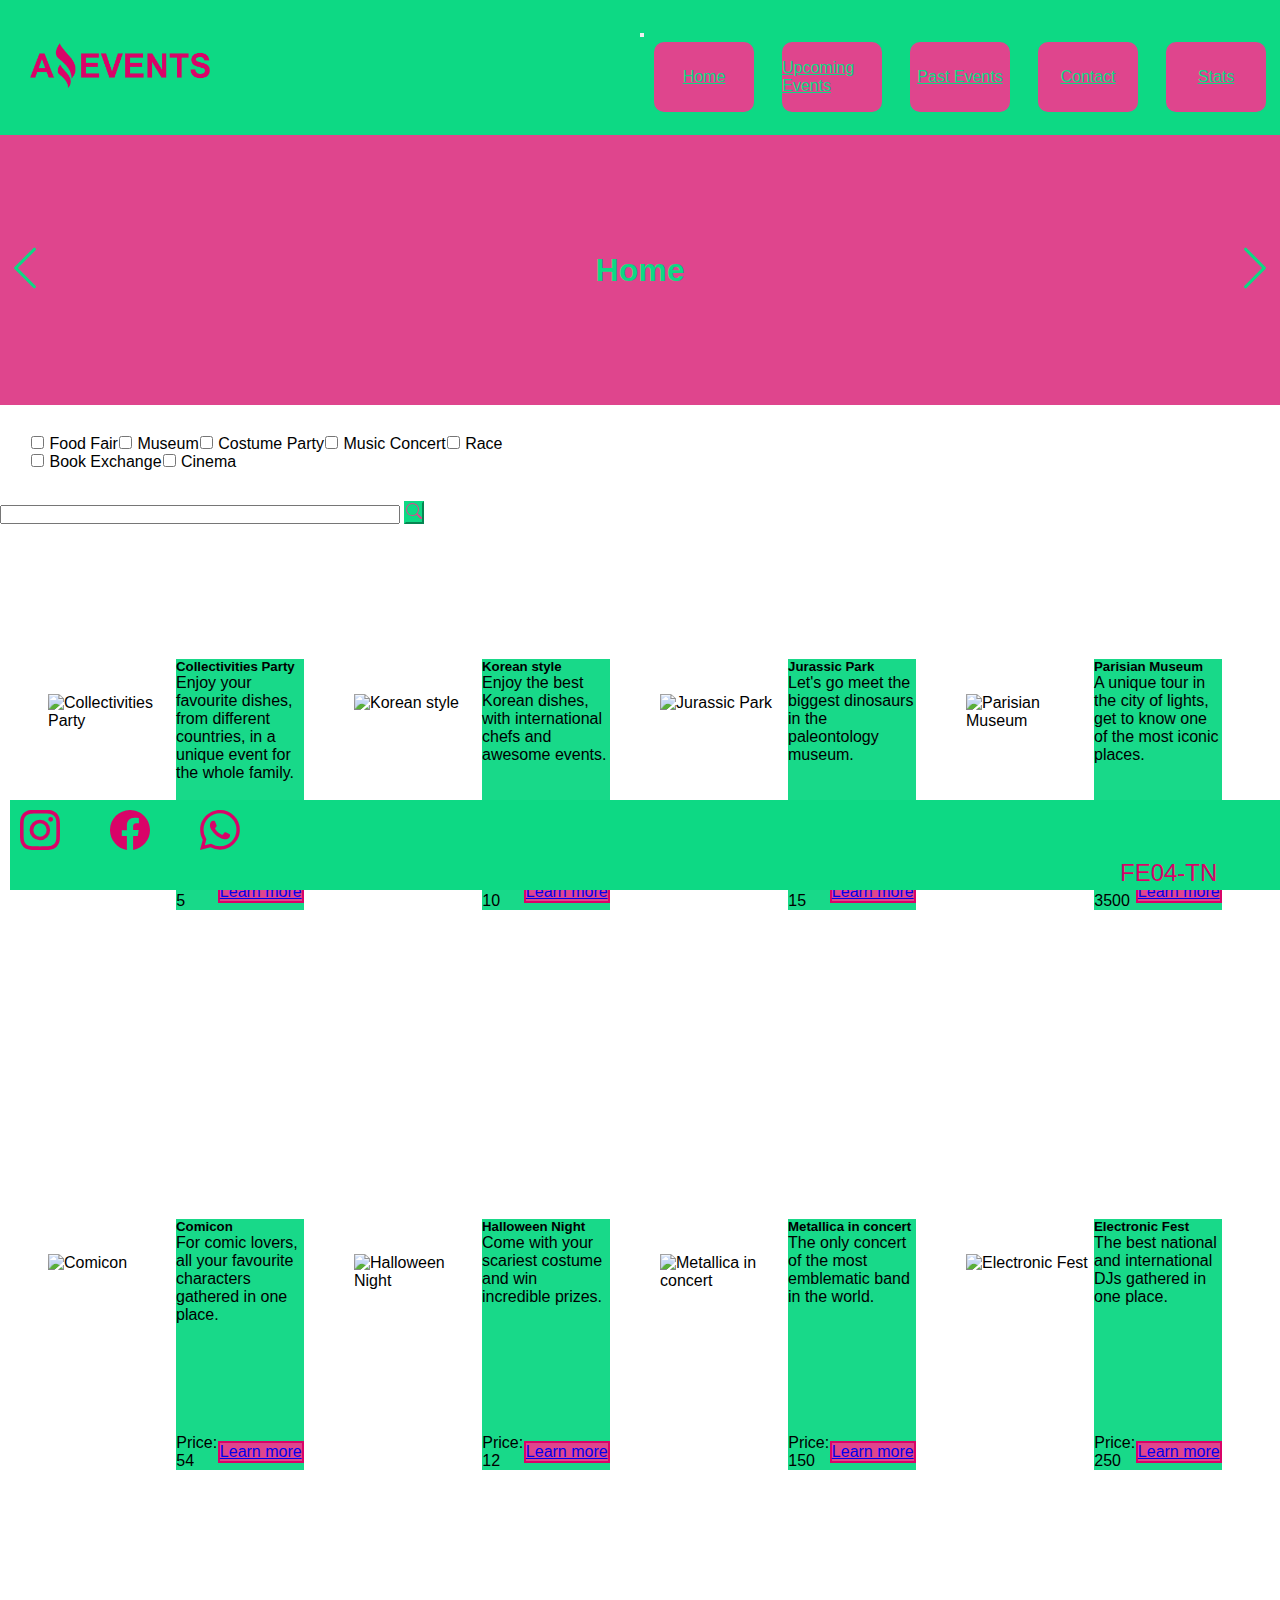
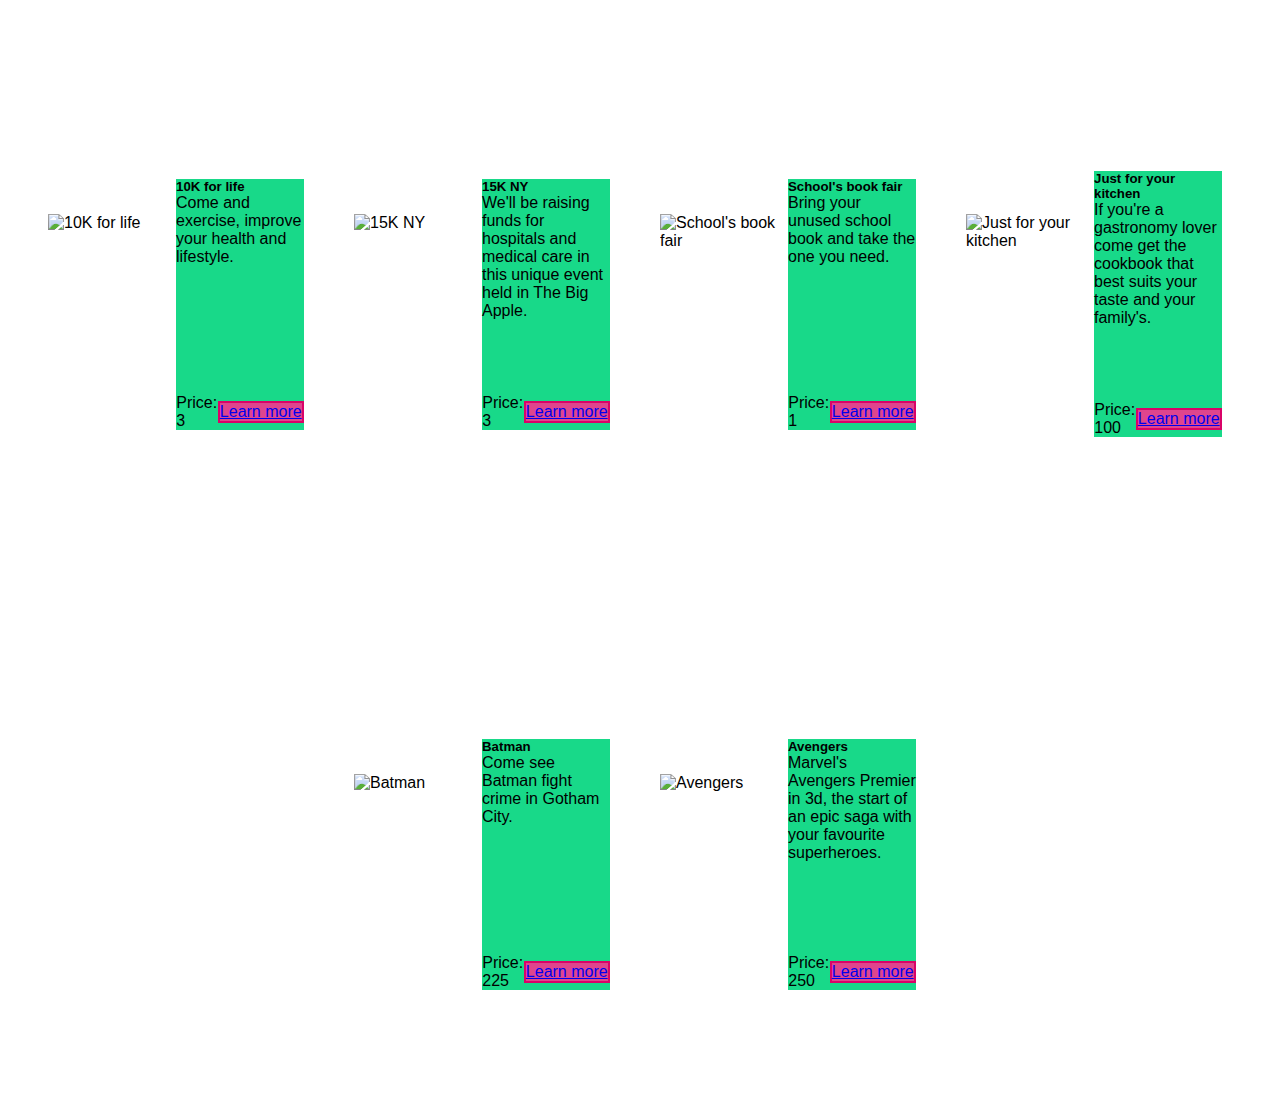
==== commit b88dace5: "funcionando nuevamente" ====
--- a/index.html
+++ b/index.html
@@ -15,45 +15,55 @@
 <body>
     <!-- Código del Header-->
     <header>
-        <!-- Código completo del Div que contiene la Navbar -->
+      <!-- barra de navegacion y logo -->
+      <div class="container-fluid">
+      <nav class="navbar navbar-expand-lg bg-body-tertiary nav-y-logo">
+        <div class="izquierda">
+          <img src="./assets/images/Logo_Amazing_Events.png" alt="Logo">
+        </div>
+        <div class="derecha">
         <div class="container-fluid">
-            <nav class="navbar navbar-expand-lg bg-body-tertiary">
-                <div class="container-fluid">
-                    <a class="navbar-brand" href="#">
-                        <img src="./assets/images/Logo_Amazing_Events.png" alt="amazing_events_logo" width="150"
-                            height="70">
-                    </a>
-                    <button class="navbar-toggler" type="button" data-bs-toggle="collapse"
-                        data-bs-target="#navbarSupportedContent" aria-controls="navbarSupportedContent"
-                        aria-expanded="false" aria-label="Toggle navigation">
-                        <span class="navbar-toggler-icon"></span>
-                    </button>
-                    <div class="collapse navbar-collapse" id="navbarSupportedContent">
-                        <div class="navbar-nav">
-                            <a class="nav-link active" aria-current="page" href="./index.html">Home</a>
-                            <a class="nav-link" href="./upcoming_events.html">Upcoming Events</a>
-                            <a class="nav-link" href="./past_events.html">Past Events</a>
-                            <a class="nav-link" href="./contact.html">Contact</a>
-                            <a class="nav-link" href="./stats.html">Stats</a>
-                        </div>
-                    </div>
-                </div>
-            </nav>
+          <button class="navbar-toggler" type="button" data-bs-toggle="collapse" data-bs-target="#navbarNav" aria-controls="navbarNav" aria-expanded="false" aria-label="Toggle navigation">
+            <span class="navbar-toggler-icon"></span>
+          </button>
+          <div class="collapse navbar-collapse" id="navbarNav">
+            <ul class="navbar-nav">
+              <li class="nav-item">
+                <a class="nav-link active"  aria-current="page" href="./index.html">Home</a>
+              </li>
+              <li class="nav-item">
+                <a class="nav-link" href="./upcoming_events.html">Upcoming Events</a>
+              </li>
+              <li class="nav-item">
+                <a class="nav-link" href="./past_events.html">Past Events</a>
+              </li>
+              <li class="nav-item">
+                <a class="nav-link" href="./contact.html">Contact</a>
+              </li>
+              <li class="nav-item">
+                <a class="nav-link" href="./stats.html">Stats</a>
+              </li>
+            </ul>
+          </div>
         </div>
-        <!-- Código del Div  que contiene el Slide-->
-        <div class="container-fluid">
-            <div class="slide">
-                <a href="./stats.html"><svg xmlns="http://www.w3.org/2000/svg" width="40" height="40"
-                        viewBox="0 0 24 24">
-                        <path d="M16.67 0l2.83 2.829-9.339 9.175 9.339 9.167-2.83 2.829-12.17-11.996z" />
-                    </svg></a>
-                <h1>Home</h1>
-                <a href="./upcoming_events.html"><svg xmlns="http://www.w3.org/2000/svg" width="40" height="40"
-                        viewBox="0 0 24 24">
-                        <path d="M7.33 24l-2.83-2.829 9.339-9.175-9.339-9.167 2.83-2.829 12.17 11.996z" />
-                    </svg></a>
-            </div>
         </div>
+      </nav>
+    </div>
+
+    <!-- titulo de la pagina -->
+      <div class="container-fluid">
+        <div class="page-title">
+          <a href="./stats.html" >
+            <svg xmlns="http://www.w3.org/2000/svg" width="50" height="50" fill="#0DD984" class="bi bi-chevron-left" viewBox="0 0 16 16">
+              <path fill-rule="evenodd" d="M11.354 1.646a.5.5 0 0 1 0 .708L5.707 8l5.647 5.646a.5.5 0 0 1-.708.708l-6-6a.5.5 0 0 1 0-.708l6-6a.5.5 0 0 1 .708 0z"/>
+            </svg> </a>
+          <h1>Home</h1>
+          <a href="./upcoming_events.html">
+            <svg xmlns="http://www.w3.org/2000/svg" width="50" height="50" fill="#0DD984" class="bi bi-chevron-right" viewBox="0 0 16 16">
+              <path fill-rule="evenodd" d="M4.646 1.646a.5.5 0 0 1 .708 0l6 6a.5.5 0 0 1 0 .708l-6 6a.5.5 0 0 1-.708-.708L10.293 8 4.646 2.354a.5.5 0 0 1 0-.708z"/></svg>
+          </a>
+        </div>
+      </div>
     </header>
     <!-- Código del Main -->
     <main>
@@ -73,7 +83,7 @@
               <form class="d-flex" role="search">
                 <input class="form-control me-2" type="search" placeholder="" aria-label="Search">
                 <button class="btn btn-outline-success" type="submit">
-                  <svg xmlns="http://www.w3.org/2000/svg" width="16" height="16" fill="rgb(139, 118, 118) " class="bi bi-search" viewBox="0 0 16 16" >
+                  <svg xmlns="http://www.w3.org/2000/svg" width="16" height="16" fill="#DF458D" class="bi bi-search" viewBox="0 0 16 16" >
                     <path d="M11.742 10.344a6.5 6.5 0 1 0-1.397 1.398h-.001c.03.04.062.078.098.115l3.85 3.85a1 1 0 0 0 1.415-1.414l-3.85-3.85a1.007 1.007 0 0 0-.115-.1zM12 6.5a5.5 5.5 0 1 1-11 0 5.5 5.5 0 0 1 11 0z"/>
                   </svg>
                 </button>
--- a/assets/style/style.css
+++ b/assets/style/style.css
@@ -1,21 +1,19 @@
-* {
+*{
     margin: 0;
     padding: 0;
     box-sizing: border-box;
     font-family: Arial, Helvetica, sans-serif;
 }
 
-header {
-    width: 100%;
-}
-
-main {
+header{
+    width: 100%;
+}
+main{
     width: 100%;
     height: 100vh;
 }
 
-.nav-y-logo {
-    background-color: rgb(228, 218, 235);
+.nav-y-logo{
     width: 100%;
     height: 15vh;
     display: flex;
@@ -24,172 +22,164 @@
     align-items: center;
 }
 
-.izquierda img {
-    width: 100px;
-    margin: 10px
-}
-
+.izquierda img{
+    width: 180px;
+    margin: 30px 400px 30px 30px
+}  
 /* este es el contenedor de la barra de navegacion*/
-.navbar.navbar-expand-lg.bg-body-tertiary {
-    background-color: rgb(228, 218, 235) !important;
-}
-
-.derecha {
+.navbar.navbar-expand-lg.bg-body-tertiary{
+    background-color:#0DD984 !important;
+}
+
+.derecha{
     display: flex;
     flex-direction: row;
 }
-
-.navbar ul {
+.navbar ul{
     width: 50vw;
     display: flex;
     justify-content: space-around;
-
-}
-
-.navbar li {
+}
+.navbar li{
     border-radius: 10px;
     height: 70px;
     width: 100px;
-    background-color: rgb(139, 118, 118);
+    background-color: #DF458D;
     display: flex;
     justify-content: center;
     align-items: center;
     margin: 3px;
 }
-
-.nav-item a {
-    color: rgb(228, 218, 235);
-}
-
-
-.page-title {
+.nav-item a{
+    color: #0DD984;
+}
+
+
+.page-title{
     width: 100%;
     height: 30vh;
-    background-color: rgb(194, 165, 213);
+    background-color: #DF458D;
+    color: #0DD984;
     display: flex;
     justify-content: space-between;
     align-items: center;
 }
-
-.checkbox .row {
+.page-title>svg{
+    color: #0DD984 !important;
+}
+.checkbox .row{
     width: 50vw;
 }
 
-.contenedorCategorias {
+.contenedorCategorias{
     margin: 30px;
     display: flex;
     flex-direction: row;
     flex-wrap: wrap;
 }
 
-.checkbox .form-check input {
+.checkbox .form-check input{
     width: 15px;
 }
-
-.superior-main {
+.superior-main{
     width: 100%;
     display: flex;
     justify-content: space-between;
 }
-
 /* barra y boton search */
-.search button {
-    background-color: rgb(194, 165, 213);
-    border-color: rgb(194, 165, 213);
-}
-
-.search button:hover {
-    background-color: rgb(228, 218, 235) !important;
-    border: rgb(228, 218, 235) !important;
-}
-
-#contenedorSearch {
-    width: 100%;
-}
-
+.search button{
+    background-color: #0DD984;
+    border-color: #0DD984;
+}
+.search button:hover{
+    background-color: #A6024E !important;
+    border: #0DD984 !important;
+}
+
+#contenedorSearch{
+    width: 100%;
+}
 /* cards */
-.contenedor-card {
+.contenedor-card{
     height: 100%;
-}
-
-.contenedor-card .contenedor-4-cards {
-    margin-bottom: 20%;
-}
-
-.contenedor-card .card {
-    margin-top: 10px;
-    height: 90vh;
+} 
+
+.contenedor-card .contenedor-4-cards{
+        margin-bottom: 20%;
+}
+.contenedor-card .card{
+    margin-top:10px;
+    height:90vh;
     width: 100%;
     display: flex;
     justify-content: center;
     align-content: center;
     align-items: center;
 }
-
-.contenedor-card .card img {
-    height: 100vh;
+.contenedor-card .card img{
+    height:100vh;
     width: 100%;
     object-fit: cover;
 }
 
 
-.card a:hover {
-    background-color: rgb(139, 118, 118);
-    border: 2px solid rgb(139, 118, 118);
-}
-
-.card a {
-    background-color: rgb(194, 165, 213);
-    border: 2px solid rgb(139, 118, 118);
-}
-
-.card-body {
+.card a:hover{
+    background-color: #D90368;
+    border: 2px solid #DF458D;
+}
+
+.card a{
+    background-color: #DF458D;
+    border: 2px solid #D90368;
+}
+.card-body{
     width: 100%;
     display: flex;
     flex-direction: column;
-    background-color: rgb(228, 218, 235);
-}
-
-.card .card-body .fila-inferior-card {
+    background-color: #18D989;
+}
+
+.card .card-body .fila-inferior-card{
     width: 100%;
     display: flex;
     justify-content: space-around;
     align-items: center;
 }
 
-footer {
+footer{
     width: 100%;
     height: 10vh;
     padding: 10px;
     margin: 10px;
-    background-color: rgb(194, 165, 213);
+    background-color: #0DD984;
     display: flex;
     justify-content: space-between;
     position: fixed;
     bottom: 0;
 }
 
-footer p {
-    width: 100px;
+footer p{
+    width: 150px;
+    color: #D90368;
+    font-size: x-large;
     position: absolute;
     right: 20px;
-}
-
-.social {
-    width: 100%;
-    display: flex;
-    gap: 50px;
-
-}
-
-.social svg {
+    bottom: 3px;
+}
+.social{
+    width: 100%;
+    display: flex;
+    gap:50px;
+    
+}
+.social svg{
     width: 40px;
     height: 40px;
-    color: rgb(139, 118, 118);
-}
-
-
-.formulario {
+    color: #D90368;
+}
+
+
+.formulario{
     width: 90vw;
     margin: 20px;
     padding: 20px;
@@ -198,131 +188,128 @@
     justify-content: center;
 }
 
-.tabla-completa {
-    width: 100%;
-}
-
-.tabla-completa td {
+.tabla-completa{
+    width: 100%;
+}
+
+.tabla-completa td{
     width: 33%;
 }
-
-.tabla-completa thead th {
-    background-color: rgb(139, 118, 118);
-}
-
-.tabla-completa td :nth-child(even) {
-    background-color: rgb(228, 218, 235);
-}
-
-.table .table-success .table-striped {
+.tabla-completa thead th{
+    background-color: #0DD984;
+    color: #D90368;
+}
+.tabla-completa td :nth-child(even){
+    background-color: #FAAA8D;
+}
+.table .table-success .table-striped{
     margin-bottom: 15px;
 }
 
-.tabla-completa td {
+.tabla-completa td{
     height: 30px;
-    background-color: rgb(228, 218, 235);
-}
-
-.tabla-completa th {
+    background-color: #FCA6CE !important;
+}
+.tabla-completa th{
     height: 40px;
     text-align: left;
     padding-left: 10px;
     background-color: rgb(139, 118, 118);
 }
 
-.tabla-completa .primera-fila {
+.tabla-completa .primera-fila{
     font-style: italic;
     font-weight: 200;
 }
 
-.contenedorDetails {
+ .contenedorDetails{
     width: 100%;
     height: 100%;
     margin-top: 20px;
     margin-bottom: 20px;
-    background-color: rgb(139, 118, 118);
+     background-color: rgb(139, 118, 118); 
     border-radius: 5px;
     display: flex;
     flex-direction: column;
     justify-content: center;
-}
-
-.contenedorDetails .card-body {
+}  
+.contenedorDetails .card-body{
     padding: 20px;
 }
 
-.contenedor-detalles img {
+.contenedor-detalles img{
     width: 100%;
     height: 100%;
 }
-
 /* 
 
 /* pantallas medianas */
-@media only screen and (min-width: 576px) and (max-width: 1000px) {
-
-    .card-img-top {
-        height: 30vh !important;
-    }
-
-    .contenedor-4-cards .card {
+@media only screen and (min-width: 576px) and (max-width: 1000px){
+
+    .card-img-top{
+        height: 30vh!important;
+    }
+
+    .contenedor-4-cards .card{
         height: 600px;
         width: 40vw;
     }
 
-    .contenedor-card .contenedor-4-cards {
-        margin-right: 10px;
-        height: auto;
-        display: flex;
-        flex-direction: row;
-        flex-wrap: wrap;
-        justify-content: center;
-        align-items: flex-start;
-        gap: 50px;
-        margin-bottom: 10%;
-    }
-
-    .contenedor-card .card-text {
+    .contenedor-card .contenedor-4-cards{
+    margin-right: 10px;
+    height: auto;
+    display: flex;
+    flex-direction: row;
+    flex-wrap: wrap;
+    justify-content: center;
+    align-items: flex-start;
+    gap: 50px;
+    margin-bottom: 10%;
+    }
+
+    .contenedor-card .card-text{
         height: 100px;
     }
-
-    .search input {
+    
+    .search input{
         width: 100%;
     }
 }
 
 /* pantallas grandes */
-@media only screen and (min-width: 1000px) {
-    .card-img-top {
-        height: 20vh !important;
-    }
-
-    .contenedor-4-cards .card {
+@media only screen and  (min-width: 1000px){
+    .card-img-top{
+        height: 20vh!important;
+    }
+
+    .contenedor-4-cards .card{
         width: 20vw;
-        height: 500px !important;
-    }
-
-
-    .contenedor-card .contenedor-4-cards {
+        height: 500px!important;
+    }
+
+
+    .contenedor-card .contenedor-4-cards{
         margin-right: 10px;
         height: auto;
         display: flex;
         flex-wrap: wrap;
         justify-content: center;
         align-items: flex-start;
-        gap: 50px;
+        gap:50px;
         margin-bottom: 10%;
     }
 
-    .contenedor-card .card-text {
-        height: 200px !important;
-    }
-
-    .contenedor-detalles .card-body {
-        height: 250px !important;
-    }
-
-    .search input {
+    .contenedor-card .card-text{
+        height: 200px!important;
+    }
+    
+    .contenedor-detalles .card-body{
+        height: 250px!important;
+    }
+    
+    .search input{
         width: 400px;
     }
-}+
+
+} 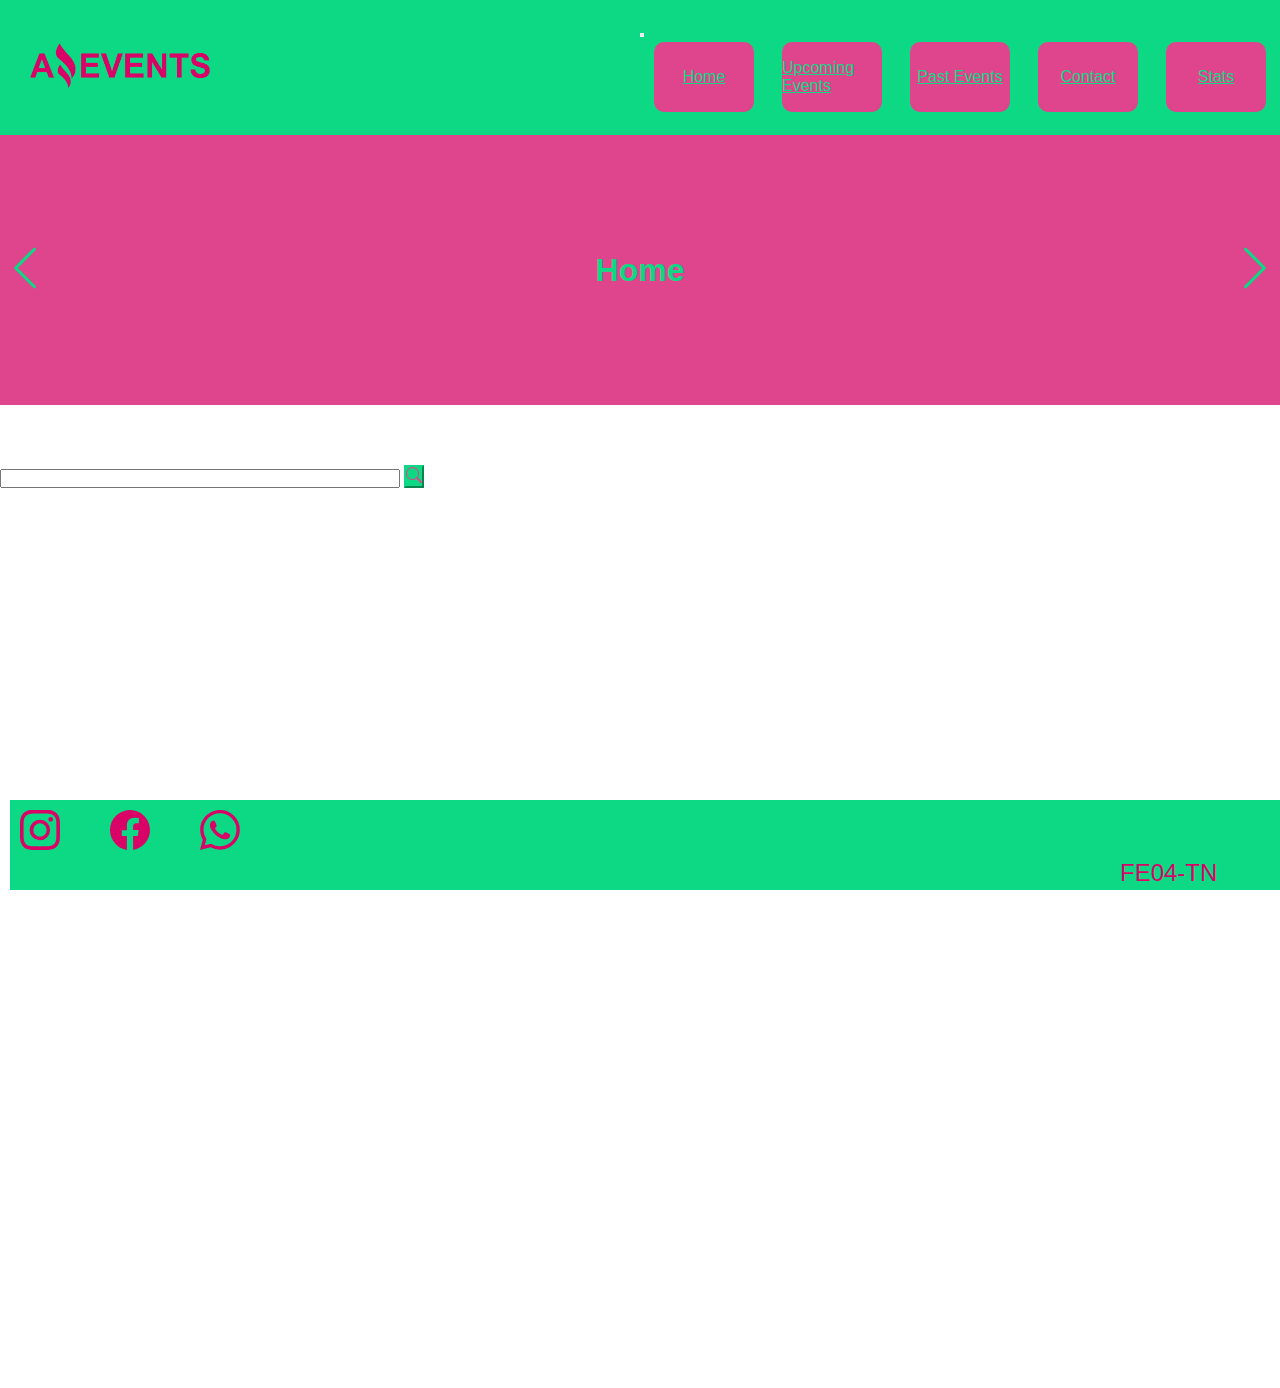
==== commit 1ac04e76: "funcionando, solo faltan ajustes visuales y posición del footer" ====
--- a/index.html
+++ b/index.html
@@ -168,7 +168,6 @@
     <script src="https://cdn.jsdelivr.net/npm/bootstrap@5.3.0-alpha1/dist/js/bootstrap.bundle.min.js"
         integrity="sha384-w76AqPfDkMBDXo30jS1Sgez6pr3x5MlQ1ZAGC+nuZB+EYdgRZgiwxhTBTkF7CXvN"
         crossorigin="anonymous"></script>
-    <script src="./assets/js/data.js"></script>
     <script src="./assets/js/base.js"></script>
     <script src="./assets/js/main.js"></script>
 </body>
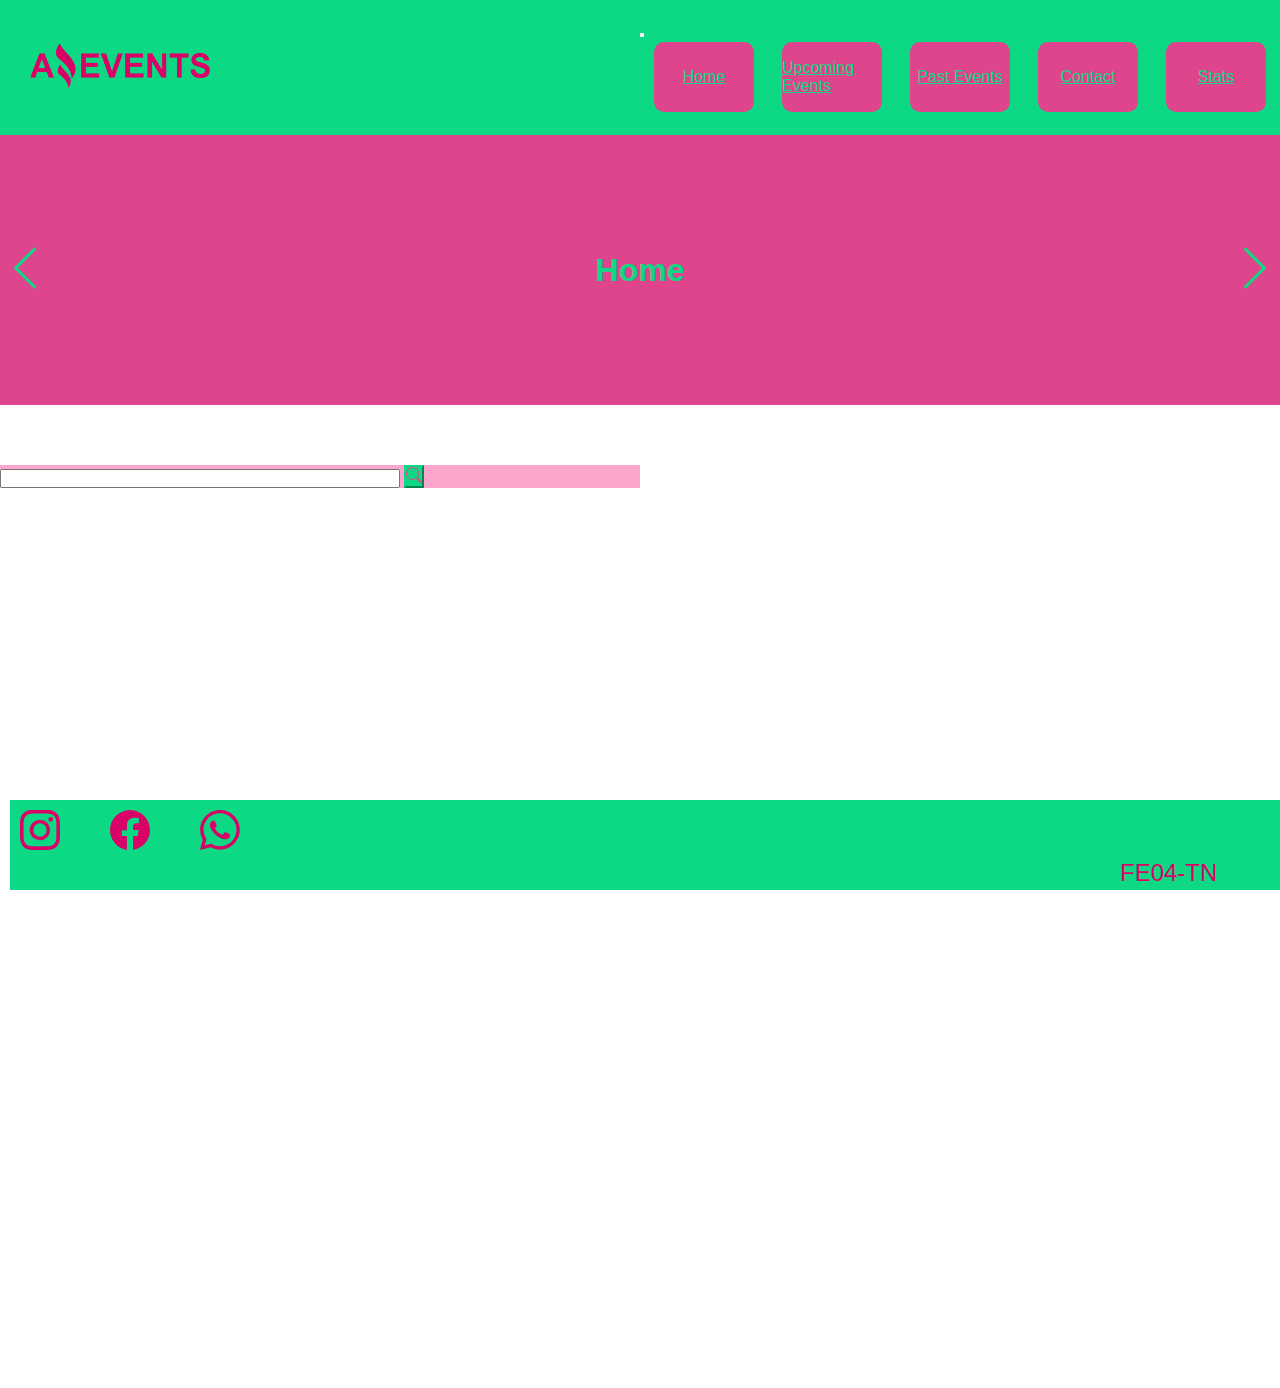
==== commit f6ce7a4b: "algunas no funcionan del todo bien y falta posicion de footer y otros detalles visuales" ====
--- a/index.html
+++ b/index.html
@@ -2,76 +2,82 @@
 <html lang="en">
 
 <head>
-    <meta charset="UTF-8">
-    <meta http-equiv="X-UA-Compatible" content="IE=edge">
-    <meta name="viewport" content="width=device-width, initial-scale=1.0">
-    <title>Amazing Events - Home</title>
-    <link rel="icon" type="image/icon" href="./assets/images/favicon.ico">
-    <link rel="stylesheet" href="./assets/style/style.css">
-    <link href="https://cdn.jsdelivr.net/npm/bootstrap@5.3.0-alpha1/dist/css/bootstrap.min.css" rel="stylesheet"
-        integrity="sha384-GLhlTQ8iRABdZLl6O3oVMWSktQOp6b7In1Zl3/Jr59b6EGGoI1aFkw7cmDA6j6gD" crossorigin="anonymous">
+  <meta charset="UTF-8">
+  <meta http-equiv="X-UA-Compatible" content="IE=edge">
+  <meta name="viewport" content="width=device-width, initial-scale=1.0">
+  <title>Amazing Events - Home</title>
+  <link rel="icon" type="image/icon" href="./assets/images/favicon.ico">
+  <link rel="stylesheet" href="./assets/style/style.css">
+  <link href="https://cdn.jsdelivr.net/npm/bootstrap@5.3.0-alpha1/dist/css/bootstrap.min.css" rel="stylesheet"
+    integrity="sha384-GLhlTQ8iRABdZLl6O3oVMWSktQOp6b7In1Zl3/Jr59b6EGGoI1aFkw7cmDA6j6gD" crossorigin="anonymous">
 </head>
 
 <body>
-    <!-- Código del Header-->
-    <header>
-      <!-- barra de navegacion y logo -->
-      <div class="container-fluid">
+  <!-- Código del Header-->
+  <header>
+    
+    <div class="container-fluid">
       <nav class="navbar navbar-expand-lg bg-body-tertiary nav-y-logo">
-        <div class="izquierda">
+        <div class="logo">
           <img src="./assets/images/Logo_Amazing_Events.png" alt="Logo">
         </div>
-        <div class="derecha">
-        <div class="container-fluid">
-          <button class="navbar-toggler" type="button" data-bs-toggle="collapse" data-bs-target="#navbarNav" aria-controls="navbarNav" aria-expanded="false" aria-label="Toggle navigation">
-            <span class="navbar-toggler-icon"></span>
-          </button>
-          <div class="collapse navbar-collapse" id="navbarNav">
-            <ul class="navbar-nav">
-              <li class="nav-item">
-                <a class="nav-link active"  aria-current="page" href="./index.html">Home</a>
-              </li>
-              <li class="nav-item">
-                <a class="nav-link" href="./upcoming_events.html">Upcoming Events</a>
-              </li>
-              <li class="nav-item">
-                <a class="nav-link" href="./past_events.html">Past Events</a>
-              </li>
-              <li class="nav-item">
-                <a class="nav-link" href="./contact.html">Contact</a>
-              </li>
-              <li class="nav-item">
-                <a class="nav-link" href="./stats.html">Stats</a>
-              </li>
-            </ul>
+        <div class="botones-nav">
+          <div class="container-fluid">
+            <button class="navbar-toggler" type="button" data-bs-toggle="collapse" data-bs-target="#navbarNav"
+              aria-controls="navbarNav" aria-expanded="false" aria-label="Toggle navigation">
+              <span class="navbar-toggler-icon"></span>
+            </button>
+            <div class="collapse navbar-collapse" id="navbarNav">
+              <ul class="navbar-nav">
+                <li class="nav-item">
+                  <a class="nav-link active" aria-current="page" href="./index.html">Home</a>
+                </li>
+                <li class="nav-item">
+                  <a class="nav-link" href="./upcoming_events.html">Upcoming Events</a>
+                </li>
+                <li class="nav-item">
+                  <a class="nav-link" href="./past_events.html">Past Events</a>
+                </li>
+                <li class="nav-item">
+                  <a class="nav-link" href="./contact.html">Contact</a>
+                </li>
+                <li class="nav-item">
+                  <a class="nav-link" href="./stats.html">Stats</a>
+                </li>
+              </ul>
+            </div>
           </div>
-        </div>
         </div>
       </nav>
     </div>
 
-    <!-- titulo de la pagina -->
+    
+    <div class="container-fluid">
+      <div class="page-title">
+        <a href="./stats.html">
+          <svg xmlns="http://www.w3.org/2000/svg" width="50" height="50" fill="#0DD984" class="bi bi-chevron-left"
+            viewBox="0 0 16 16">
+            <path fill-rule="evenodd"
+              d="M11.354 1.646a.5.5 0 0 1 0 .708L5.707 8l5.647 5.646a.5.5 0 0 1-.708.708l-6-6a.5.5 0 0 1 0-.708l6-6a.5.5 0 0 1 .708 0z" />
+          </svg> </a>
+        <h1>Home</h1>
+        <a href="./upcoming_events.html">
+          <svg xmlns="http://www.w3.org/2000/svg" width="50" height="50" fill="#0DD984" class="bi bi-chevron-right"
+            viewBox="0 0 16 16">
+            <path fill-rule="evenodd"
+              d="M4.646 1.646a.5.5 0 0 1 .708 0l6 6a.5.5 0 0 1 0 .708l-6 6a.5.5 0 0 1-.708-.708L10.293 8 4.646 2.354a.5.5 0 0 1 0-.708z" />
+          </svg>
+        </a>
+      </div>
+    </div>
+  </header>
+  <!-- Código del Main -->
+  <main>
+    <aside class="superior-main">
       <div class="container-fluid">
-        <div class="page-title">
-          <a href="./stats.html" >
-            <svg xmlns="http://www.w3.org/2000/svg" width="50" height="50" fill="#0DD984" class="bi bi-chevron-left" viewBox="0 0 16 16">
-              <path fill-rule="evenodd" d="M11.354 1.646a.5.5 0 0 1 0 .708L5.707 8l5.647 5.646a.5.5 0 0 1-.708.708l-6-6a.5.5 0 0 1 0-.708l6-6a.5.5 0 0 1 .708 0z"/>
-            </svg> </a>
-          <h1>Home</h1>
-          <a href="./upcoming_events.html">
-            <svg xmlns="http://www.w3.org/2000/svg" width="50" height="50" fill="#0DD984" class="bi bi-chevron-right" viewBox="0 0 16 16">
-              <path fill-rule="evenodd" d="M4.646 1.646a.5.5 0 0 1 .708 0l6 6a.5.5 0 0 1 0 .708l-6 6a.5.5 0 0 1-.708-.708L10.293 8 4.646 2.354a.5.5 0 0 1 0-.708z"/></svg>
-          </a>
-        </div>
-      </div>
-    </header>
-    <!-- Código del Main -->
-    <main>
-      <aside class="superior-main">
-        <div class="container-fluid">
-<!-- checkbox categorias -->
+        <!-- checkbox categorias -->
         <div class="checkbox">
-          <div class="row" >
+          <div class="row">
             <div class="contenedorCategorias">
             </div>
           </div>
@@ -83,23 +89,25 @@
               <form class="d-flex" role="search">
                 <input class="form-control me-2" type="search" placeholder="" aria-label="Search">
                 <button class="btn btn-outline-success" type="submit">
-                  <svg xmlns="http://www.w3.org/2000/svg" width="16" height="16" fill="#DF458D" class="bi bi-search" viewBox="0 0 16 16" >
-                    <path d="M11.742 10.344a6.5 6.5 0 1 0-1.397 1.398h-.001c.03.04.062.078.098.115l3.85 3.85a1 1 0 0 0 1.415-1.414l-3.85-3.85a1.007 1.007 0 0 0-.115-.1zM12 6.5a5.5 5.5 0 1 1-11 0 5.5 5.5 0 0 1 11 0z"/>
+                  <svg xmlns="http://www.w3.org/2000/svg" width="16" height="16" fill="#DF458D" class="bi bi-search"
+                    viewBox="0 0 16 16">
+                    <path
+                      d="M11.742 10.344a6.5 6.5 0 1 0-1.397 1.398h-.001c.03.04.062.078.098.115l3.85 3.85a1 1 0 0 0 1.415-1.414l-3.85-3.85a1.007 1.007 0 0 0-.115-.1zM12 6.5a5.5 5.5 0 1 1-11 0 5.5 5.5 0 0 1 11 0z" />
                   </svg>
                 </button>
               </form>
             </div>
           </nav>
         </div>
-            </div>
-        </div>
-        </div>
-      </aside>
-      <!-- cards -->
-      <section class="container-fluid contenedor-card">
-        <div class="row">
-          <div class="contenedor-4-cards" id="contenedorPrincipal">
-            <!-- <div class="col-12 col-md-6 col-xl-4  card ">
+      </div>
+      </div>
+      </div>
+    </aside>
+    <!-- cards -->
+    <section class="container-fluid contenedor-card">
+      <div class="row">
+        <div class="contenedor-4-cards" id="contenedorPrincipal">
+          <!-- <div class="col-12 col-md-6 col-xl-4  card ">
               <img src="./img/Cinema.jpg" class="card-img-top" alt="cinema">
               <div class="card-body">
                 <h5 class="card-title">Cinema</h5>
@@ -143,33 +151,39 @@
                 </div>
               </div>
             </div> -->
-          </div>
         </div>
-      </section>
-    </main>
-    <!-- Código del Footer-->
-    <footer>
-        <div class="container-fluid footer">
-        <div class="social">
-            <svg xmlns="http://www.w3.org/2000/svg" width="16" height="16" fill="currentColor" class="bi bi-instagram" viewBox="0 0 16 16">
-              <path d="M8 0C5.829 0 5.556.01 4.703.048 3.85.088 3.269.222 2.76.42a3.917 3.917 0 0 0-1.417.923A3.927 3.927 0 0 0 .42 2.76C.222 3.268.087 3.85.048 4.7.01 5.555 0 5.827 0 8.001c0 2.172.01 2.444.048 3.297.04.852.174 1.433.372 1.942.205.526.478.972.923 1.417.444.445.89.719 1.416.923.51.198 1.09.333 1.942.372C5.555 15.99 5.827 16 8 16s2.444-.01 3.298-.048c.851-.04 1.434-.174 1.943-.372a3.916 3.916 0 0 0 1.416-.923c.445-.445.718-.891.923-1.417.197-.509.332-1.09.372-1.942C15.99 10.445 16 10.173 16 8s-.01-2.445-.048-3.299c-.04-.851-.175-1.433-.372-1.941a3.926 3.926 0 0 0-.923-1.417A3.911 3.911 0 0 0 13.24.42c-.51-.198-1.092-.333-1.943-.372C10.443.01 10.172 0 7.998 0h.003zm-.717 1.442h.718c2.136 0 2.389.007 3.232.046.78.035 1.204.166 1.486.275.373.145.64.319.92.599.28.28.453.546.598.92.11.281.24.705.275 1.485.039.843.047 1.096.047 3.231s-.008 2.389-.047 3.232c-.035.78-.166 1.203-.275 1.485a2.47 2.47 0 0 1-.599.919c-.28.28-.546.453-.92.598-.28.11-.704.24-1.485.276-.843.038-1.096.047-3.232.047s-2.39-.009-3.233-.047c-.78-.036-1.203-.166-1.485-.276a2.478 2.478 0 0 1-.92-.598 2.48 2.48 0 0 1-.6-.92c-.109-.281-.24-.705-.275-1.485-.038-.843-.046-1.096-.046-3.233 0-2.136.008-2.388.046-3.231.036-.78.166-1.204.276-1.486.145-.373.319-.64.599-.92.28-.28.546-.453.92-.598.282-.11.705-.24 1.485-.276.738-.034 1.024-.044 2.515-.045v.002zm4.988 1.328a.96.96 0 1 0 0 1.92.96.96 0 0 0 0-1.92zm-4.27 1.122a4.109 4.109 0 1 0 0 8.217 4.109 4.109 0 0 0 0-8.217zm0 1.441a2.667 2.667 0 1 1 0 5.334 2.667 2.667 0 0 1 0-5.334z"/>
-            </svg>
-            <svg xmlns="http://www.w3.org/2000/svg" width="16" height="16" fill="currentColor" class="bi bi-facebook" viewBox="0 0 16 16">
-              <path d="M16 8.049c0-4.446-3.582-8.05-8-8.05C3.58 0-.002 3.603-.002 8.05c0 4.017 2.926 7.347 6.75 7.951v-5.625h-2.03V8.05H6.75V6.275c0-2.017 1.195-3.131 3.022-3.131.876 0 1.791.157 1.791.157v1.98h-1.009c-.993 0-1.303.621-1.303 1.258v1.51h2.218l-.354 2.326H9.25V16c3.824-.604 6.75-3.934 6.75-7.951z"/>
-            </svg>
-            <svg xmlns="http://www.w3.org/2000/svg" width="16" height="16" fill="currentColor" class="bi bi-whatsapp" viewBox="0 0 16 16">
-              <path d="M13.601 2.326A7.854 7.854 0 0 0 7.994 0C3.627 0 .068 3.558.064 7.926c0 1.399.366 2.76 1.057 3.965L0 16l4.204-1.102a7.933 7.933 0 0 0 3.79.965h.004c4.368 0 7.926-3.558 7.93-7.93A7.898 7.898 0 0 0 13.6 2.326zM7.994 14.521a6.573 6.573 0 0 1-3.356-.92l-.24-.144-2.494.654.666-2.433-.156-.251a6.56 6.56 0 0 1-1.007-3.505c0-3.626 2.957-6.584 6.591-6.584a6.56 6.56 0 0 1 4.66 1.931 6.557 6.557 0 0 1 1.928 4.66c-.004 3.639-2.961 6.592-6.592 6.592zm3.615-4.934c-.197-.099-1.17-.578-1.353-.646-.182-.065-.315-.099-.445.099-.133.197-.513.646-.627.775-.114.133-.232.148-.43.05-.197-.1-.836-.308-1.592-.985-.59-.525-.985-1.175-1.103-1.372-.114-.198-.011-.304.088-.403.087-.088.197-.232.296-.346.1-.114.133-.198.198-.33.065-.134.034-.248-.015-.347-.05-.099-.445-1.076-.612-1.47-.16-.389-.323-.335-.445-.34-.114-.007-.247-.007-.38-.007a.729.729 0 0 0-.529.247c-.182.198-.691.677-.691 1.654 0 .977.71 1.916.81 2.049.098.133 1.394 2.132 3.383 2.992.47.205.84.326 1.129.418.475.152.904.129 1.246.08.38-.058 1.171-.48 1.338-.943.164-.464.164-.86.114-.943-.049-.084-.182-.133-.38-.232z"/>
-            </svg>
-          </div>
-          <p>FE04-TN</p>
-        </div>
-    </footer>
-    <!-- Javascript-->
-    <script src="https://cdn.jsdelivr.net/npm/bootstrap@5.3.0-alpha1/dist/js/bootstrap.bundle.min.js"
-        integrity="sha384-w76AqPfDkMBDXo30jS1Sgez6pr3x5MlQ1ZAGC+nuZB+EYdgRZgiwxhTBTkF7CXvN"
-        crossorigin="anonymous"></script>
-    <script src="./assets/js/base.js"></script>
-    <script src="./assets/js/main.js"></script>
+      </div>
+    </section>
+  </main>
+  <!-- Código del Footer-->
+  <footer>
+    <div class="container-fluid footer">
+      <div class="social">
+        <svg xmlns="http://www.w3.org/2000/svg" width="16" height="16" fill="currentColor" class="bi bi-instagram"
+          viewBox="0 0 16 16">
+          <path
+            d="M8 0C5.829 0 5.556.01 4.703.048 3.85.088 3.269.222 2.76.42a3.917 3.917 0 0 0-1.417.923A3.927 3.927 0 0 0 .42 2.76C.222 3.268.087 3.85.048 4.7.01 5.555 0 5.827 0 8.001c0 2.172.01 2.444.048 3.297.04.852.174 1.433.372 1.942.205.526.478.972.923 1.417.444.445.89.719 1.416.923.51.198 1.09.333 1.942.372C5.555 15.99 5.827 16 8 16s2.444-.01 3.298-.048c.851-.04 1.434-.174 1.943-.372a3.916 3.916 0 0 0 1.416-.923c.445-.445.718-.891.923-1.417.197-.509.332-1.09.372-1.942C15.99 10.445 16 10.173 16 8s-.01-2.445-.048-3.299c-.04-.851-.175-1.433-.372-1.941a3.926 3.926 0 0 0-.923-1.417A3.911 3.911 0 0 0 13.24.42c-.51-.198-1.092-.333-1.943-.372C10.443.01 10.172 0 7.998 0h.003zm-.717 1.442h.718c2.136 0 2.389.007 3.232.046.78.035 1.204.166 1.486.275.373.145.64.319.92.599.28.28.453.546.598.92.11.281.24.705.275 1.485.039.843.047 1.096.047 3.231s-.008 2.389-.047 3.232c-.035.78-.166 1.203-.275 1.485a2.47 2.47 0 0 1-.599.919c-.28.28-.546.453-.92.598-.28.11-.704.24-1.485.276-.843.038-1.096.047-3.232.047s-2.39-.009-3.233-.047c-.78-.036-1.203-.166-1.485-.276a2.478 2.478 0 0 1-.92-.598 2.48 2.48 0 0 1-.6-.92c-.109-.281-.24-.705-.275-1.485-.038-.843-.046-1.096-.046-3.233 0-2.136.008-2.388.046-3.231.036-.78.166-1.204.276-1.486.145-.373.319-.64.599-.92.28-.28.546-.453.92-.598.282-.11.705-.24 1.485-.276.738-.034 1.024-.044 2.515-.045v.002zm4.988 1.328a.96.96 0 1 0 0 1.92.96.96 0 0 0 0-1.92zm-4.27 1.122a4.109 4.109 0 1 0 0 8.217 4.109 4.109 0 0 0 0-8.217zm0 1.441a2.667 2.667 0 1 1 0 5.334 2.667 2.667 0 0 1 0-5.334z" />
+        </svg>
+        <svg xmlns="http://www.w3.org/2000/svg" width="16" height="16" fill="currentColor" class="bi bi-facebook"
+          viewBox="0 0 16 16">
+          <path
+            d="M16 8.049c0-4.446-3.582-8.05-8-8.05C3.58 0-.002 3.603-.002 8.05c0 4.017 2.926 7.347 6.75 7.951v-5.625h-2.03V8.05H6.75V6.275c0-2.017 1.195-3.131 3.022-3.131.876 0 1.791.157 1.791.157v1.98h-1.009c-.993 0-1.303.621-1.303 1.258v1.51h2.218l-.354 2.326H9.25V16c3.824-.604 6.75-3.934 6.75-7.951z" />
+        </svg>
+        <svg xmlns="http://www.w3.org/2000/svg" width="16" height="16" fill="currentColor" class="bi bi-whatsapp"
+          viewBox="0 0 16 16">
+          <path
+            d="M13.601 2.326A7.854 7.854 0 0 0 7.994 0C3.627 0 .068 3.558.064 7.926c0 1.399.366 2.76 1.057 3.965L0 16l4.204-1.102a7.933 7.933 0 0 0 3.79.965h.004c4.368 0 7.926-3.558 7.93-7.93A7.898 7.898 0 0 0 13.6 2.326zM7.994 14.521a6.573 6.573 0 0 1-3.356-.92l-.24-.144-2.494.654.666-2.433-.156-.251a6.56 6.56 0 0 1-1.007-3.505c0-3.626 2.957-6.584 6.591-6.584a6.56 6.56 0 0 1 4.66 1.931 6.557 6.557 0 0 1 1.928 4.66c-.004 3.639-2.961 6.592-6.592 6.592zm3.615-4.934c-.197-.099-1.17-.578-1.353-.646-.182-.065-.315-.099-.445.099-.133.197-.513.646-.627.775-.114.133-.232.148-.43.05-.197-.1-.836-.308-1.592-.985-.59-.525-.985-1.175-1.103-1.372-.114-.198-.011-.304.088-.403.087-.088.197-.232.296-.346.1-.114.133-.198.198-.33.065-.134.034-.248-.015-.347-.05-.099-.445-1.076-.612-1.47-.16-.389-.323-.335-.445-.34-.114-.007-.247-.007-.38-.007a.729.729 0 0 0-.529.247c-.182.198-.691.677-.691 1.654 0 .977.71 1.916.81 2.049.098.133 1.394 2.132 3.383 2.992.47.205.84.326 1.129.418.475.152.904.129 1.246.08.38-.058 1.171-.48 1.338-.943.164-.464.164-.86.114-.943-.049-.084-.182-.133-.38-.232z" />
+        </svg>
+      </div>
+      <p>FE04-TN</p>
+    </div>
+  </footer>
+  <!-- Javascript-->
+  <script src="https://cdn.jsdelivr.net/npm/bootstrap@5.3.0-alpha1/dist/js/bootstrap.bundle.min.js"
+    integrity="sha384-w76AqPfDkMBDXo30jS1Sgez6pr3x5MlQ1ZAGC+nuZB+EYdgRZgiwxhTBTkF7CXvN"
+    crossorigin="anonymous"></script>
+  <script src="./assets/js/base.js"></script>
+  <script src="./assets/js/main.js"></script>
 </body>
 
 </html>--- a/assets/style/style.css
+++ b/assets/style/style.css
@@ -22,7 +22,7 @@
     align-items: center;
 }
 
-.izquierda img{
+.logo img{
     width: 180px;
     margin: 30px 400px 30px 30px
 }  
@@ -31,7 +31,7 @@
     background-color:#0DD984 !important;
 }
 
-.derecha{
+.botones-nav{
     display: flex;
     flex-direction: row;
 }
@@ -98,6 +98,7 @@
 
 #contenedorSearch{
     width: 100%;
+    background-color: #FCA6CE;
 }
 /* cards */
 .contenedor-card{
@@ -214,7 +215,7 @@
     height: 40px;
     text-align: left;
     padding-left: 10px;
-    background-color: rgb(139, 118, 118);
+    background-color: #D90368;
 }
 
 .tabla-completa .primera-fila{
@@ -227,7 +228,7 @@
     height: 100%;
     margin-top: 20px;
     margin-bottom: 20px;
-     background-color: rgb(139, 118, 118); 
+     background-color: #D90368; 
     border-radius: 5px;
     display: flex;
     flex-direction: column;
